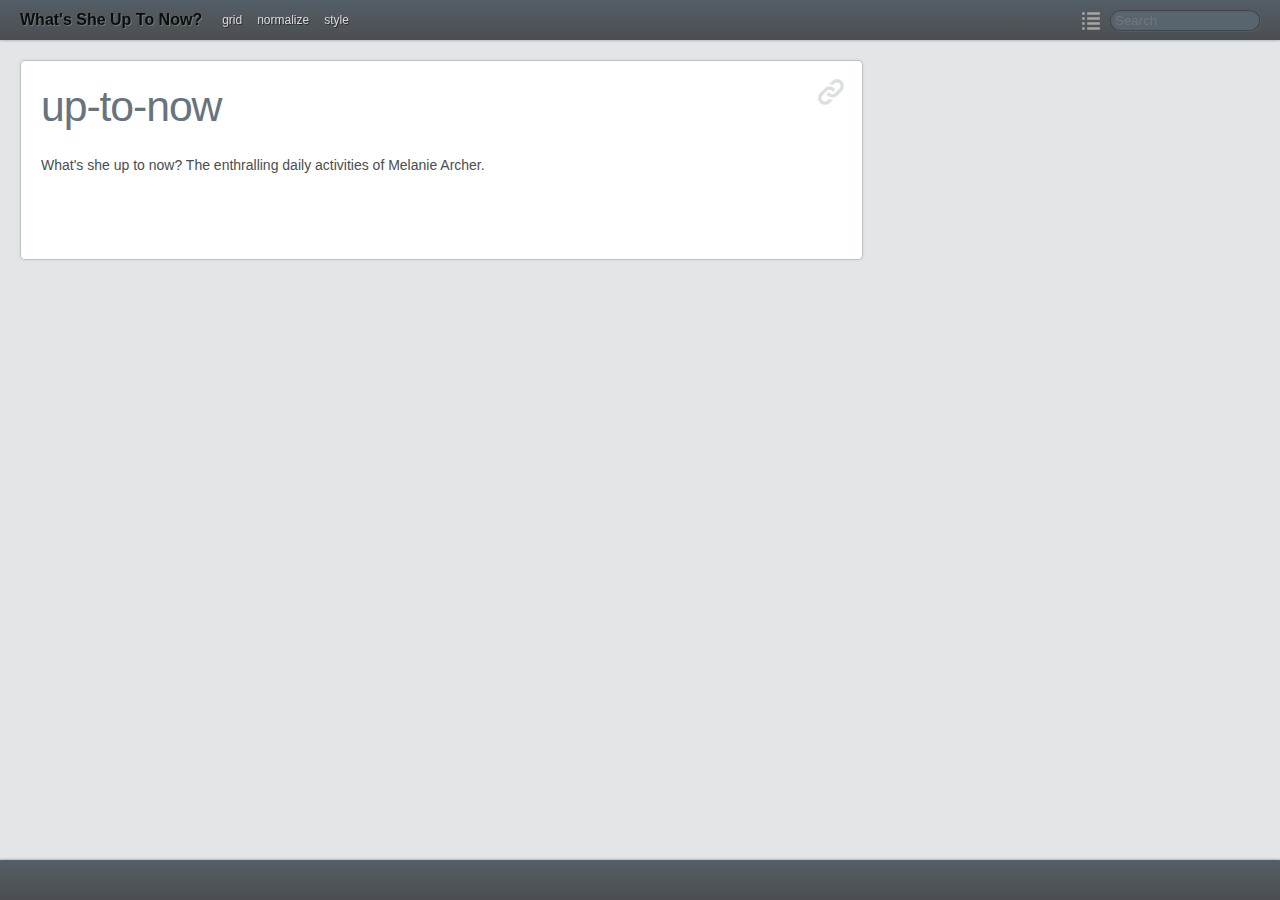
==== docs/index.html @ 866a1847 "Base version" ====
<!DOCTYPE html><html><head><title>What's She Up To Now?
</title><meta charset="utf-8"><style>*{-moz-box-sizing:border-box;box-sizing:border-box;margin:0;padding:0;border:0}body{padding:60px 0 40px;background-color:hsl(207,10%,90%);color:hsl(207,5%,30%)}.container{max-width:1300px;margin:0 auto;padding:0 20px}.section{position:relative;margin-bottom:20px}.docs{position:relative;z-index:2;width:68%;min-height:200px;background-color:hsl(207,0%,100%);background-clip:padding-box;border:1px solid hsla(207,5%,5%,.1);border-radius:5px;box-shadow:0 0 3px hsla(207,5%,5%,.1)}.code{position:absolute;top:5px;bottom:5px;right:0;z-index:1;width:33%;padding:10px 10px 10px 20px;border-radius:0 5px 5px 0;border:1px solid hsla(207,20%,10%,.1);background-color:hsla(207,20%,95%,.9);background-clip:padding-box;opacity:.5;-webkit-transition:opacity .4s;-moz-transition:opacity .4s;-o-transition:opacity .4s;transition:opacity .4s}.code:hover{opacity:1}.preview{background:hsl(207,0%,100%);border-top:1px solid hsl(207,30%,95%);position:relative;z-index:1}.preview-code+.preview{margin-top:0;border-top:0}.preview iframe{display:block;width:100%;height:100%;overflow:hidden}.preview-code{position:relative;z-index:2;display:block;width:100%;color:hsl(207,9%,37%);max-height:200px;padding:10px 20px;overflow-y:auto;background:hsl(207,30%,95%);border:1px solid hsl(207,30%,85%);border-left:0;border-right;box-shadow:inset 0 1px 2px hsla(207,30%,10%,.1);line-height:1.1!important;resize:none}.preview-code:focus{outline:0;background:hsl(207,30%,97%);box-shadow:inset 0 1px 2px hsla(207,30%,10%,.1),0 0 5px hsla(207,75%,75%,.9)}.preview-code:last-child{border-bottom:0;border-radius:0 0 5px 5px}.resizeable{padding:15px;overflow:auto;background:hsl(207,0%,100%);box-shadow:0 0 2px hsla(207,10%,20%,.2);resize:both}.preview-code,pre{white-space:pre-wrap;word-wrap:break-word;overflow-y:auto}.code pre{height:100%;margin-top:0}.bar{position:fixed;left:0;right:0;z-index:1010;min-height:40px;line-height:40px;background-image:-webkit-linear-gradient(hsla(207,10%,35%,.97),hsla(207,5%,25%,.92));background-image:-moz-linear-gradient(hsla(207,10%,35%,.97),hsla(207,5%,25%,.92));background-image:-o-linear-gradient(hsla(207,10%,35%,.97),hsla(207,5%,25%,.92));background-image:linear-gradient(hsla(207,10%,35%,.97),hsla(207,5%,25%,.92))}.bar.top{top:0;box-shadow:0 1px 2px hsla(207,5%,0%,.2)}.bar.bottom{bottom:0;box-shadow:0 -1px 2px hsla(207,5%,0%,.2)}.bar ul{margin:0!important}.bar li{display:block;list-style:none}.bar .icon path{fill:hsla(27,10%,75%,.75)}.docs .icon path{fill:hsla(207,10%,75%,.5)}.docs .permalink:hover .icon path{fill:hsl(207,10%,75%)}.bar button{color:hsla(27,10%,75%,.75)}.bar button:hover .icon path,.bar button.is-active .icon path{fill:hsl(27,10%,85%)}.bar button:hover,.bar button.is-active{color:hsl(27,10%,85%)}.bar .icon{vertical-align:middle;display:inline-block}.bar,.bar a,.bar a:visited{color:hsl(27,10%,85%);text-shadow:1px 1px 0 hsla(27,5%,0%,.5)}.bar a:hover,.bar a.is-active{color:hsl(27,10%,95%);text-shadow:1px 1px 0 hsla(27,5%,0%,1);text-decoration:none}.brand{float:left;margin-right:20px;font-weight:700;font-size:16px;text-decoration:none}.brand,a.brand,a.brand:visited{color:hsl(27,5%,5%);text-shadow:1px 1px 0 hsla(27,5%,100%,.2)}.brand:hover,a.brand:hover{color:hsl(27,5%,0%);text-shadow:1px 1px 0 hsla(27,5%,100%,.3);text-decoration:none}.menu{font-size:12px}.menu>li{float:left;position:relative}.menu a{display:block;margin-right:15px}.dropdown-toggle{position:relative;padding-right:15px}.dropdown-toggle:after{display:block;position:absolute;right:0;top:18px;content:'';border:4px solid;border-left-color:transparent;border-right-color:transparent;border-bottom-color:transparent}.nav-results,.dropdown{position:absolute;z-index:1020;top:32px;left:-16px;width:175px;max-height:500px;padding:10px 0;overflow-y:auto;word-wrap:break-word;font-size:11px;line-height:20px;background-color:hsla(207,10%,25%,.97);border:1px solid hsla(207,5%,70%,.3);border-radius:3px;box-shadow:0 0 3px hsla(207,5%,0%,.2)}.toc-list{width:200px}.nav-results{right:0;width:200px;left:auto;padding:5px 0}.nav-results-filename{display:block;font-size:10px;opacity:.75}.nav-results a{display:block;line-height:15px;padding:5px 10px}.nav-results li:not([hidden])~li a{border-top:1px solid hsla(27,10%,90%,.1)}.dropdown a{padding:0 15px}.dropdown li:hover{background-color:hsl(207,10%,22%)}.nav{float:right;position:relative}.nav input[type="search"]{padding:2px 4px;color:#fff;width:150px;border:1px solid hsla(207,5%,0%,.3);background:hsla(207,12%,40%,.9);box-shadow:inset 1px 1px 3px hsla(207,5%,0%,.05),1px 1px 0 hsla(207,5%,100%,.05);border-radius:10px;-webkit-appearance:textfield}.nav input[type="search"]:focus{outline:0;background:hsla(207,7%,45%,.9)}.settings{text-align:center}.bar button{display:inline-block;vertical-align:middle;padding:0 5px;margin:0 3px;background:transparent}.bar button:first-child{margin-left:0}.settings .auto{line-height:32px;font-size:11px;font-weight:700;letter-spacing:-1px;text-shadow:none;text-transform:uppercase}body{font-family:sans-serif;font-size:14px;line-height:1.618}.docs pre,p,ol,ul,dl,figure,blockquote,table{margin-left:20px;margin-right:20px}.preview,.docs pre,p,ol,ul,dl,figure,blockquote,table{margin-top:10px}ul ul,ol ol,ul ol,ol ul,blockquote p:last-child{margin-top:0}ul,ol{padding-left:1.5em}p:last-child,ol:last-child,ul:last-child,dl:last-child{margin-bottom:20px}hr,h1,h2,h3,h4,h5,h6{margin:1em 20px .5em}h1:first-of-type{margin-top:20px}h1,h2,h3,h4,h5,h6{line-height:1.2;color:hsl(207,10%,50%)}h1 a,h1 a:hover,h1 a:visited{color:inherit;text-decoration:inherit}h1{font-size:3.052em;font-weight:400;color:hsl(207,10%,45%)}h2{font-size:1.953em}h3{font-size:1.536em}h1,h2,h3{letter-spacing:-.025em}h4{font-size:1.25em}h5{font-size:1em;text-transform:uppercase}h6{font-size:1em}.permalink{position:absolute;top:15px;right:15px}a{color:hsl(207,90%,50%);text-decoration:none}a:hover{color:hsl(207,95%,40%);text-decoration:underline}a:visited{color:hsl(207,100%,35%)}.preview-code,pre,code,var{font-style:normal;font-family:"Ubuntu Mono","Andale Mono","DejaVu Sans Mono","Monaco","Bitstream Vera Sans Mono","Consolas","Lucida Console",monospace;font-size:12px}.docs pre,code,var{padding:.1em 3px;background:hsla(207,5%,0%,.025);border:1px solid hsla(207,5%,0%,.05);border-radius:3px}.code pre{line-height:1.1!important}pre code{padding:0;background:transparent;border:0}.cf:before,.cf:after{content:'';display:table}.cf:after{clear:both}[unselectable="on"]{-webkit-user-select:none;-moz-user-select:none;-ms-user-select:none;user-select:none}[hidden]{display:none!important}small{font-size:85%;opacity:.9}</style></head><body><nav class="bar top cf"><div class="container"><a href="index.html" class="brand">What's She Up To Now?</a><ul class="menu"><li><a href="grid.html">grid</a></li><li><a href="normalize.html">normalize</a></li><li><a href="style.html">style</a></li></ul><div class="nav"><button title="Table of Contents" data-toggle="nav-toc"><svg viewBox="0 0 512 512" height="22" width="22" class="icon"><path d="M108.9,403.1V462H50v-58.9H108.9z M108.9,285.4H50v58.9h58.9V285.4zM108.9,50H50v58.9h58.9V50z M108.9,167.7H50v58.9h58.9V167.7z M167.7,344.3H462v-58.9H167.7V344.3zM167.7,50v58.9H462V50H167.7z M167.7,462H462v-58.9H167.7V462z M167.7,226.6H462v-58.9H167.7V226.6z"></path></svg></button><input type="search" placeholder="Search" class="search"></div></div></nav><section class="container"><article id="uptonow" class="section"><div class="docs"><a href="#uptonow" class="permalink"><svg viewBox="0 0 512 512" height="32" width="32" class="icon"><path d="M156.2,199.7c7.5-7.5,15.9-13.8,24.8-18.7c49.6-27.3,113.1-12.8,145,35.5l-38.5,38.5c-11.1-25.2-38.5-39.6-65.8-33.5c-10.3,2.3-20.1,7.4-28,15.4l-73.9,73.9c-22.4,22.4-22.4,58.9,0,81.4c22.4,22.4,58.9,22.4,81.4,0l22.8-22.8c20.7,8.2,42.9,11.5,64.9,9.9l-50.3,50.3c-43.1,43.1-113,43.1-156.1,0c-43.1-43.1-43.1-113-0-156.1L156.2,199.7z M273.6,82.3l-50.3,50.3c21.9-1.6,44.2,1.6,64.9,9.9l22.8-22.8c22.4-22.4,58.9-22.4,81.4,0c22.4,22.4,22.4,58.9,0,81.4l-73.9,73.9c-22.5,22.5-59.1,22.3-81.4,0c-5.2-5.2-9.7-11.7-12.5-18l-38.5,38.5c4,6.1,8.3,11.5,13.7,16.9c13.9,13.9,31.7,24.3,52.1,29.3c26.5,6.4,54.8,2.8,79.2-10.6c8.9-4.9,17.3-11.1,24.8-18.7l73.9-73.9c43.1-43.1,43.1-113,0-156.1C386.6,39.2,316.7,39.2,273.6,82.3z"></path></svg></a><h1 id="uptonow">up-to-now</h1>
<p>What&#39;s she up to now? The enthralling daily activities of Melanie Archer.</p>
</div></article></section><div class="bar bottom"><div hidden class="settings container"><!-- Icons from http://iconmonstr.com--><button title="Desktop (1280)" data-width='1280'><svg viewBox="0 0 412 386" height="24" width="26" class="icon"><path d="m147.6,343.9c-4.5,15.9-26.2,37.6-42.1,42.1h201c-15.3,-4-38.1,-26.8-42.1,-42.1H147.6zM387,0.5H25c-13.8,0-25,11.2-25,25V294c0,13.8 11.2,25 25,25h362c13.8,0 25,-11.2 25,-25V25.5C412,11.7 400.8,0.5 387,0.5zM369.9,238.2H42.1L42.1,42.6 369.9,42.6V238.2z"></path></svg></button><button title="Laptop (1024)" data-width='1024'><svg viewBox="0 0 384 312" height="23" width="28" class="icon"><path d="m349.2,20.5c0,-11-9,-20-20,-20H53.6c-11,0-20,9-20,20v194H349.2v-194zm-27,167H60.6V27.5H322.2v160zm28,42H32.6L2.6,282.1c-3.5,6.2-3.5,13.8 0.1,19.9 3.6,6.2 10.2,9.9 17.3,9.9H363.1c7.1,0 13.7,-3.8 17.3,-10 3.6,-6.2 3.6,-13.8 0,-20l-30.2,-52.5zm-196.9,54 8,-23.5h60.5l8,23.5h-76.5z"></path></svg></button><button title="Tablet (768)" data-width='768'><svg viewBox="0 0 317 412" height="24" width="18" class="icon"><path d="M 316.5,380 V 32 c 0,-17.7 -14.3,-32 -32,-32 H 32 C 14.3,0 0,14.3 0,32 v 348 c 0,17.7 14.3,32 32,32 h 252.5 c 17.7,0 32,-14.3 32,-32 z M 40,367 V 45 H 276.5 V 367 H 40 z m 109.8,22.7 c 0,-4.7 3.8,-8.5 8.5,-8.5 4.7,0 8.5,3.8 8.5,8.5 0,4.7 -3.8,8.5 -8.5,8.5 -4.7,0 -8.5,-3.8 -8.5,-8.5 z"></path></svg></button><button title="Smart phone (320)" data-width='320'><svg viewBox="0 0 224 412" height="24" width="13" class="icon"><path d="M 190.7,0 H 33 C 14.8,0 0,14.8 0,33 v 346 c 0,18.2 14.8,33 33,33 h 157.7 c 18.2,0 33,-14.8 33,-33 V 33 c 0,-18.2 -14.8,-33 -33,-33 z M 94.3,30.2 h 37 c 2.2,0 4,1.8 4,4 0,2.2 -1.8,4 -4,4 h -37 c -2.2,0 -4,-1.8 -4,-4 0,-2.2 1.8,-4 4,-4 z m 18.5,362.8 c -8.8,0 -16,-7.2 -16,-16 0,-8.8 7.2,-16 16,-16 8.8,0 16,7.2 16,16 0,8.8 -7.2,16 -16,16 z M 198.6,343.8 H 25.1 V 68.2 h 173.5 v 275.5 z"></path></svg></button><button title="Feature phone (240)" data-width='240'><svg viewBox="0 0 201 412" height="24" width="12" class="icon"><path d="M 165.5,0.2 V 45 H 25 c -13.8,0 -25,11.2 -25,25 V 387 c 0,13.8 11.2,25 25,25 h 150.5 c 13.8,0 25,-11.2 25,-25 V 0.2 h -35 z M 65.2,366.5 H 34.2 v -24.5 h 31 v 24.5 z m 0,-44.3 H 34.2 v -24.5 h 31 v 24.5 z m 50.5,44.3 H 84.7 v -24.5 h 31 v 24.5 z m 0,-44.3 H 84.7 v -24.5 h 31 v 24.5 z m 50.5,44.3 h -31 v -24.5 h 31 v 24.5 z m 0,-44.3 h -31 v -24.5 h 31 v 24.5 z m 0,-59.3 h -132 V 95.4 h 132 V 262.9 z"></path></svg></button><button title="Auto (100%)" data-width="auto" class="auto is-active">Auto</button></div></div><script>(function(){var a=[{title:"grid",filename:"grid",url:"grid.html"},{title:"",filename:"grid",url:"grid.html#"},{title:"Columns : 12",filename:"grid",url:"grid.html#columns-12"},{title:"normalize",filename:"normalize",url:"normalize.html"},{title:"",filename:"normalize",url:"normalize.html#"},{title:"HTML5 display definitions",filename:"normalize",url:"normalize.html#html5-display-definitions"},{title:"Base",filename:"normalize",url:"normalize.html#base"},{title:"Links",filename:"normalize",url:"normalize.html#links"},{title:"Typography",filename:"normalize",url:"normalize.html#typography"},{title:"Lists",filename:"normalize",url:"normalize.html#lists"},{title:"Embedded content",filename:"normalize",url:"normalize.html#embedded-content"},{title:"Figures",filename:"normalize",url:"normalize.html#figures"},{title:"Forms",filename:"normalize",url:"normalize.html#forms"},{title:"Tables",filename:"normalize",url:"normalize.html#tables"},{title:"style",filename:"style",url:"style.html"},{title:"",filename:"style",url:"style.html#"}];(function(){"use strict";var b=function(a,b){return Array.prototype.indexOf.call(a,b)!==-1},c=function(a,b){return Array.prototype.filter.call(a,b)},d=function(a,b){return Array.prototype.forEach.call(a,b)},e=document.getElementsByTagName("body")[0];e.addEventListener("click",function(a){var b=a.target;b.tagName.toLowerCase()==="svg"&&(b=b.parentNode);var c=!1;b.dataset.toggle!=null&&(a.preventDefault(),b.classList.contains("is-active")||(c=!0)),d(e.querySelectorAll("[data-toggle]"),function(a){a.classList.remove("is-active"),document.getElementById(a.dataset.toggle).hidden=!0}),c&&(b.classList.add("is-active"),document.getElementById(b.dataset.toggle).hidden=!1)}),function(){var f=e.getElementsByClassName("nav")[0];if(!f)return;var g=document.createElement("ul");g.className="nav-results",g.id="nav-search",g.hidden=!0,d(a,function(a){var b,c,d;b=document.createElement("li"),b._title=a.title.toLowerCase(),b.hidden=!0,b.appendChild(c=document.createElement("a")),c.href=a.url,c.innerHTML=a.title,c.appendChild(d=document.createElement("span")),d.innerHTML=a.filename,d.className="nav-results-filename",g.appendChild(b)}),f.appendChild(g);var h=g.children,i=function(a){d(h,function(a){a.hidden=!0});var b=this.value.toLowerCase(),e=[];b!==""&&(e=c(h,function(a){return a._title.indexOf(b)!==-1})),e.length>0?(d(e,function(a){a.hidden=!1}),g.hidden=!1):g.hidden=!0},j=f.querySelector('input[type="search"]');j.addEventListener("keyup",i),j.addEventListener("focus",i),e.addEventListener("click",function(a){if(a.target.classList&&a.target.classList.contains("search"))return;g.hidden=!0}),g.addEventListener("click",function(a){j.value=""});var k=document.createElement("ul");k.id="nav-toc",k.hidden=!0,k.className="nav-results toc-list",c(e.getElementsByTagName("*"),function(a){return b(["h1","h2","h3"],a.tagName.toLowerCase())}).map(function(a){var b=document.createElement("li"),c=document.createElement("a"),d=a.tagName.toLowerCase()[1];c.classList.add("level-"+d),b.appendChild(c),c.href="#"+a.id,c.innerHTML=a.innerHTML,k.appendChild(b)}),f.appendChild(k)}()})(),function(){"use strict";if(location.hash==="#__preview__"||location.protocol==="data:")return;var a=function(a,b){return Array.prototype.forEach.call(a,b)},b=function(a,b){var e=Array.prototype.slice.call(arguments,2);return d(a,function(a){return(c(b)?b||a:a[b]).apply(a,e)})},c=function(a){return Object.prototype.toString.call(a)==="[object Function]"},d=function(a,b){return Array.prototype.map.call(a,b)},e=function(a,b){return d(a,function(a){return a[b]})},f=function(a){var b={},c=a.split(";");for(var d=0;c.length>d;d++){var e=c[d].trim().split("=");b[e[0]]=e[1]}return b},g=function(a,c){return b(e(a,"classList"),"remove",c)},h=function(a,b){a.contentDocument.defaultView.postMessage(b,"*")},i=document.getElementsByTagName("head")[0],j=document.getElementsByTagName("body")[0],k=e(i.querySelectorAll('style[type="text/preview"]'),"innerHTML").join(""),l=e(i.querySelectorAll('script[type="text/preview"]'),"innerHTML").join(""),m=location.href.split("#")[0]+"#__preview__",n=document.createElement("iframe");n.src="data:text/html,",j.appendChild(n),n.addEventListener("load",function(){var b={sameOriginDataUri:!1};this.contentDocument&&(b.sameOriginDataUri=!0),this.parentNode.removeChild(this),a(j.getElementsByTagName("textarea"),function(a,c){o(a,b,c),q(),p(a)})});var o=function(a,b,c){var d,e,f;d=document.createElement("div"),d.appendChild(e=document.createElement("div")),d.className="preview",e.appendChild(f=document.createElement("iframe")),e.className="resizeable",f.setAttribute("scrolling","no"),f.name="iframe"+c++,f.addEventListener("load",function(){var c,d,e,f,g,i,j;j=this.contentDocument;if(!b.sameOriginDataUri&&this.src!==m)return;this.src===m&&(c=j.createElement("html"),c.appendChild(j.createElement("head")),c.appendChild(d=j.createElement("body")),d.innerHTML=a.textContent,j.replaceChild(c,j.documentElement)),g=j.createElement("head"),g.appendChild(f=j.createElement("style")),g.appendChild(e=j.createElement("script")),e.textContent=l,f.textContent=k,i=j.getElementsByTagName("head")[0],i.parentNode.replaceChild(g,i),h(this,"getHeight")});var g;b.sameOriginDataUri?g="data:text/html;charset=utf-8,"+encodeURIComponent("<!doctype html><html><head></head></body>"+a.textContent):g=m,f.setAttribute("src",g);var i=function(){f.contentDocument.body.innerHTML=this.value,h(f,"getHeight")};a.addEventListener("keypress",i),a.addEventListener("keyup",i),a.parentNode.insertBefore(d,a)},p=function(a){var b=document.createElement("div");b.className="preview-code",b.style.position="absolute",b.style.left="-9999px",j.appendChild(b);var c=parseInt(window.getComputedStyle(a).getPropertyValue("max-height"),10),d=function(a){b.textContent=this.value+"\n";var d=b.offsetHeight+2;d>=c?this.style.overflow="auto":this.style.overflow="hidden",this.style.height=b.offsetHeight+2+"px"};a.addEventListener("keypress",d),a.addEventListener("keyup",d),d.call(a)},q=function(){var b=j.getElementsByClassName("settings")[0],c=j.getElementsByClassName("resizeable"),d=30,e=function(b){document.cookie="preview-width="+b,a(c,function(a){b==="auto"&&(b=a.parentNode.offsetWidth),a.style.width=b+"px",h(a.getElementsByTagName("iframe")[0],"getHeight")})},i=f(document.cookie)["preview-width"];if(i){e(i),g(b.getElementsByClassName("is-active"),"is-active");var k=b.querySelector('button[data-width="'+i+'"]');k&&k.classList.add("is-active")}window.addEventListener("message",function(a){if(a.data==null||!a.source)return;var b=a.data,c=document.getElementsByName(a.source.name)[0];b.height!=null&&c&&(c.parentNode.style.height=b.height+d+"px")},!1),b&&c.length>0&&(b.hidden=!1,b.addEventListener("click",function(a){var c=a.target.tagName.toLowerCase(),d;if(c==="button")d=a.target;else{if(c!=="svg")return;d=a.target.parentNode}a.preventDefault(),g(b.getElementsByClassName("is-active"),"is-active"),d.classList.add("is-active");var f=d.dataset.width;e(f)}))}}()})()</script></body></html><!-- Generated with StyleDocco (http://jacobrask.github.com/styledocco). -->
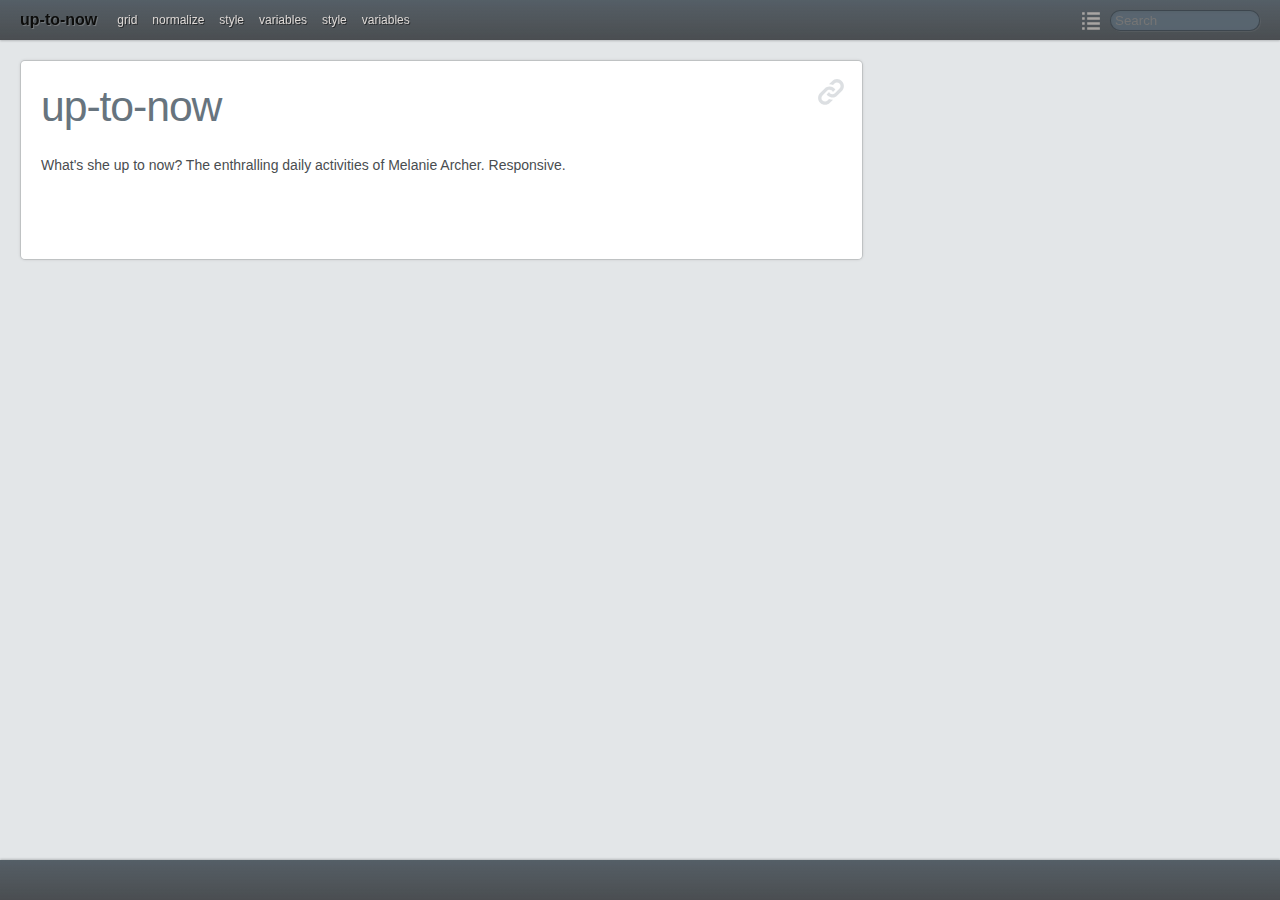
==== commit 0012f7ae: "Some cleanup" ====
--- a/docs/index.html
+++ b/docs/index.html
@@ -1,4 +1,5 @@
-<!DOCTYPE html><html><head><title>What's She Up To Now?
-</title><meta charset="utf-8"><style>*{-moz-box-sizing:border-box;box-sizing:border-box;margin:0;padding:0;border:0}body{padding:60px 0 40px;background-color:hsl(207,10%,90%);color:hsl(207,5%,30%)}.container{max-width:1300px;margin:0 auto;padding:0 20px}.section{position:relative;margin-bottom:20px}.docs{position:relative;z-index:2;width:68%;min-height:200px;background-color:hsl(207,0%,100%);background-clip:padding-box;border:1px solid hsla(207,5%,5%,.1);border-radius:5px;box-shadow:0 0 3px hsla(207,5%,5%,.1)}.code{position:absolute;top:5px;bottom:5px;right:0;z-index:1;width:33%;padding:10px 10px 10px 20px;border-radius:0 5px 5px 0;border:1px solid hsla(207,20%,10%,.1);background-color:hsla(207,20%,95%,.9);background-clip:padding-box;opacity:.5;-webkit-transition:opacity .4s;-moz-transition:opacity .4s;-o-transition:opacity .4s;transition:opacity .4s}.code:hover{opacity:1}.preview{background:hsl(207,0%,100%);border-top:1px solid hsl(207,30%,95%);position:relative;z-index:1}.preview-code+.preview{margin-top:0;border-top:0}.preview iframe{display:block;width:100%;height:100%;overflow:hidden}.preview-code{position:relative;z-index:2;display:block;width:100%;color:hsl(207,9%,37%);max-height:200px;padding:10px 20px;overflow-y:auto;background:hsl(207,30%,95%);border:1px solid hsl(207,30%,85%);border-left:0;border-right;box-shadow:inset 0 1px 2px hsla(207,30%,10%,.1);line-height:1.1!important;resize:none}.preview-code:focus{outline:0;background:hsl(207,30%,97%);box-shadow:inset 0 1px 2px hsla(207,30%,10%,.1),0 0 5px hsla(207,75%,75%,.9)}.preview-code:last-child{border-bottom:0;border-radius:0 0 5px 5px}.resizeable{padding:15px;overflow:auto;background:hsl(207,0%,100%);box-shadow:0 0 2px hsla(207,10%,20%,.2);resize:both}.preview-code,pre{white-space:pre-wrap;word-wrap:break-word;overflow-y:auto}.code pre{height:100%;margin-top:0}.bar{position:fixed;left:0;right:0;z-index:1010;min-height:40px;line-height:40px;background-image:-webkit-linear-gradient(hsla(207,10%,35%,.97),hsla(207,5%,25%,.92));background-image:-moz-linear-gradient(hsla(207,10%,35%,.97),hsla(207,5%,25%,.92));background-image:-o-linear-gradient(hsla(207,10%,35%,.97),hsla(207,5%,25%,.92));background-image:linear-gradient(hsla(207,10%,35%,.97),hsla(207,5%,25%,.92))}.bar.top{top:0;box-shadow:0 1px 2px hsla(207,5%,0%,.2)}.bar.bottom{bottom:0;box-shadow:0 -1px 2px hsla(207,5%,0%,.2)}.bar ul{margin:0!important}.bar li{display:block;list-style:none}.bar .icon path{fill:hsla(27,10%,75%,.75)}.docs .icon path{fill:hsla(207,10%,75%,.5)}.docs .permalink:hover .icon path{fill:hsl(207,10%,75%)}.bar button{color:hsla(27,10%,75%,.75)}.bar button:hover .icon path,.bar button.is-active .icon path{fill:hsl(27,10%,85%)}.bar button:hover,.bar button.is-active{color:hsl(27,10%,85%)}.bar .icon{vertical-align:middle;display:inline-block}.bar,.bar a,.bar a:visited{color:hsl(27,10%,85%);text-shadow:1px 1px 0 hsla(27,5%,0%,.5)}.bar a:hover,.bar a.is-active{color:hsl(27,10%,95%);text-shadow:1px 1px 0 hsla(27,5%,0%,1);text-decoration:none}.brand{float:left;margin-right:20px;font-weight:700;font-size:16px;text-decoration:none}.brand,a.brand,a.brand:visited{color:hsl(27,5%,5%);text-shadow:1px 1px 0 hsla(27,5%,100%,.2)}.brand:hover,a.brand:hover{color:hsl(27,5%,0%);text-shadow:1px 1px 0 hsla(27,5%,100%,.3);text-decoration:none}.menu{font-size:12px}.menu>li{float:left;position:relative}.menu a{display:block;margin-right:15px}.dropdown-toggle{position:relative;padding-right:15px}.dropdown-toggle:after{display:block;position:absolute;right:0;top:18px;content:'';border:4px solid;border-left-color:transparent;border-right-color:transparent;border-bottom-color:transparent}.nav-results,.dropdown{position:absolute;z-index:1020;top:32px;left:-16px;width:175px;max-height:500px;padding:10px 0;overflow-y:auto;word-wrap:break-word;font-size:11px;line-height:20px;background-color:hsla(207,10%,25%,.97);border:1px solid hsla(207,5%,70%,.3);border-radius:3px;box-shadow:0 0 3px hsla(207,5%,0%,.2)}.toc-list{width:200px}.nav-results{right:0;width:200px;left:auto;padding:5px 0}.nav-results-filename{display:block;font-size:10px;opacity:.75}.nav-results a{display:block;line-height:15px;padding:5px 10px}.nav-results li:not([hidden])~li a{border-top:1px solid hsla(27,10%,90%,.1)}.dropdown a{padding:0 15px}.dropdown li:hover{background-color:hsl(207,10%,22%)}.nav{float:right;position:relative}.nav input[type="search"]{padding:2px 4px;color:#fff;width:150px;border:1px solid hsla(207,5%,0%,.3);background:hsla(207,12%,40%,.9);box-shadow:inset 1px 1px 3px hsla(207,5%,0%,.05),1px 1px 0 hsla(207,5%,100%,.05);border-radius:10px;-webkit-appearance:textfield}.nav input[type="search"]:focus{outline:0;background:hsla(207,7%,45%,.9)}.settings{text-align:center}.bar button{display:inline-block;vertical-align:middle;padding:0 5px;margin:0 3px;background:transparent}.bar button:first-child{margin-left:0}.settings .auto{line-height:32px;font-size:11px;font-weight:700;letter-spacing:-1px;text-shadow:none;text-transform:uppercase}body{font-family:sans-serif;font-size:14px;line-height:1.618}.docs pre,p,ol,ul,dl,figure,blockquote,table{margin-left:20px;margin-right:20px}.preview,.docs pre,p,ol,ul,dl,figure,blockquote,table{margin-top:10px}ul ul,ol ol,ul ol,ol ul,blockquote p:last-child{margin-top:0}ul,ol{padding-left:1.5em}p:last-child,ol:last-child,ul:last-child,dl:last-child{margin-bottom:20px}hr,h1,h2,h3,h4,h5,h6{margin:1em 20px .5em}h1:first-of-type{margin-top:20px}h1,h2,h3,h4,h5,h6{line-height:1.2;color:hsl(207,10%,50%)}h1 a,h1 a:hover,h1 a:visited{color:inherit;text-decoration:inherit}h1{font-size:3.052em;font-weight:400;color:hsl(207,10%,45%)}h2{font-size:1.953em}h3{font-size:1.536em}h1,h2,h3{letter-spacing:-.025em}h4{font-size:1.25em}h5{font-size:1em;text-transform:uppercase}h6{font-size:1em}.permalink{position:absolute;top:15px;right:15px}a{color:hsl(207,90%,50%);text-decoration:none}a:hover{color:hsl(207,95%,40%);text-decoration:underline}a:visited{color:hsl(207,100%,35%)}.preview-code,pre,code,var{font-style:normal;font-family:"Ubuntu Mono","Andale Mono","DejaVu Sans Mono","Monaco","Bitstream Vera Sans Mono","Consolas","Lucida Console",monospace;font-size:12px}.docs pre,code,var{padding:.1em 3px;background:hsla(207,5%,0%,.025);border:1px solid hsla(207,5%,0%,.05);border-radius:3px}.code pre{line-height:1.1!important}pre code{padding:0;background:transparent;border:0}.cf:before,.cf:after{content:'';display:table}.cf:after{clear:both}[unselectable="on"]{-webkit-user-select:none;-moz-user-select:none;-ms-user-select:none;user-select:none}[hidden]{display:none!important}small{font-size:85%;opacity:.9}</style></head><body><nav class="bar top cf"><div class="container"><a href="index.html" class="brand">What's She Up To Now?</a><ul class="menu"><li><a href="grid.html">grid</a></li><li><a href="normalize.html">normalize</a></li><li><a href="style.html">style</a></li></ul><div class="nav"><button title="Table of Contents" data-toggle="nav-toc"><svg viewBox="0 0 512 512" height="22" width="22" class="icon"><path d="M108.9,403.1V462H50v-58.9H108.9z M108.9,285.4H50v58.9h58.9V285.4zM108.9,50H50v58.9h58.9V50z M108.9,167.7H50v58.9h58.9V167.7z M167.7,344.3H462v-58.9H167.7V344.3zM167.7,50v58.9H462V50H167.7z M167.7,462H462v-58.9H167.7V462z M167.7,226.6H462v-58.9H167.7V226.6z"></path></svg></button><input type="search" placeholder="Search" class="search"></div></div></nav><section class="container"><article id="uptonow" class="section"><div class="docs"><a href="#uptonow" class="permalink"><svg viewBox="0 0 512 512" height="32" width="32" class="icon"><path d="M156.2,199.7c7.5-7.5,15.9-13.8,24.8-18.7c49.6-27.3,113.1-12.8,145,35.5l-38.5,38.5c-11.1-25.2-38.5-39.6-65.8-33.5c-10.3,2.3-20.1,7.4-28,15.4l-73.9,73.9c-22.4,22.4-22.4,58.9,0,81.4c22.4,22.4,58.9,22.4,81.4,0l22.8-22.8c20.7,8.2,42.9,11.5,64.9,9.9l-50.3,50.3c-43.1,43.1-113,43.1-156.1,0c-43.1-43.1-43.1-113-0-156.1L156.2,199.7z M273.6,82.3l-50.3,50.3c21.9-1.6,44.2,1.6,64.9,9.9l22.8-22.8c22.4-22.4,58.9-22.4,81.4,0c22.4,22.4,22.4,58.9,0,81.4l-73.9,73.9c-22.5,22.5-59.1,22.3-81.4,0c-5.2-5.2-9.7-11.7-12.5-18l-38.5,38.5c4,6.1,8.3,11.5,13.7,16.9c13.9,13.9,31.7,24.3,52.1,29.3c26.5,6.4,54.8,2.8,79.2-10.6c8.9-4.9,17.3-11.1,24.8-18.7l73.9-73.9c43.1-43.1,43.1-113,0-156.1C386.6,39.2,316.7,39.2,273.6,82.3z"></path></svg></a><h1 id="uptonow">up-to-now</h1>
-<p>What&#39;s she up to now? The enthralling daily activities of Melanie Archer.</p>
-</div></article></section><div class="bar bottom"><div hidden class="settings container"><!-- Icons from http://iconmonstr.com--><button title="Desktop (1280)" data-width='1280'><svg viewBox="0 0 412 386" height="24" width="26" class="icon"><path d="m147.6,343.9c-4.5,15.9-26.2,37.6-42.1,42.1h201c-15.3,-4-38.1,-26.8-42.1,-42.1H147.6zM387,0.5H25c-13.8,0-25,11.2-25,25V294c0,13.8 11.2,25 25,25h362c13.8,0 25,-11.2 25,-25V25.5C412,11.7 400.8,0.5 387,0.5zM369.9,238.2H42.1L42.1,42.6 369.9,42.6V238.2z"></path></svg></button><button title="Laptop (1024)" data-width='1024'><svg viewBox="0 0 384 312" height="23" width="28" class="icon"><path d="m349.2,20.5c0,-11-9,-20-20,-20H53.6c-11,0-20,9-20,20v194H349.2v-194zm-27,167H60.6V27.5H322.2v160zm28,42H32.6L2.6,282.1c-3.5,6.2-3.5,13.8 0.1,19.9 3.6,6.2 10.2,9.9 17.3,9.9H363.1c7.1,0 13.7,-3.8 17.3,-10 3.6,-6.2 3.6,-13.8 0,-20l-30.2,-52.5zm-196.9,54 8,-23.5h60.5l8,23.5h-76.5z"></path></svg></button><button title="Tablet (768)" data-width='768'><svg viewBox="0 0 317 412" height="24" width="18" class="icon"><path d="M 316.5,380 V 32 c 0,-17.7 -14.3,-32 -32,-32 H 32 C 14.3,0 0,14.3 0,32 v 348 c 0,17.7 14.3,32 32,32 h 252.5 c 17.7,0 32,-14.3 32,-32 z M 40,367 V 45 H 276.5 V 367 H 40 z m 109.8,22.7 c 0,-4.7 3.8,-8.5 8.5,-8.5 4.7,0 8.5,3.8 8.5,8.5 0,4.7 -3.8,8.5 -8.5,8.5 -4.7,0 -8.5,-3.8 -8.5,-8.5 z"></path></svg></button><button title="Smart phone (320)" data-width='320'><svg viewBox="0 0 224 412" height="24" width="13" class="icon"><path d="M 190.7,0 H 33 C 14.8,0 0,14.8 0,33 v 346 c 0,18.2 14.8,33 33,33 h 157.7 c 18.2,0 33,-14.8 33,-33 V 33 c 0,-18.2 -14.8,-33 -33,-33 z M 94.3,30.2 h 37 c 2.2,0 4,1.8 4,4 0,2.2 -1.8,4 -4,4 h -37 c -2.2,0 -4,-1.8 -4,-4 0,-2.2 1.8,-4 4,-4 z m 18.5,362.8 c -8.8,0 -16,-7.2 -16,-16 0,-8.8 7.2,-16 16,-16 8.8,0 16,7.2 16,16 0,8.8 -7.2,16 -16,16 z M 198.6,343.8 H 25.1 V 68.2 h 173.5 v 275.5 z"></path></svg></button><button title="Feature phone (240)" data-width='240'><svg viewBox="0 0 201 412" height="24" width="12" class="icon"><path d="M 165.5,0.2 V 45 H 25 c -13.8,0 -25,11.2 -25,25 V 387 c 0,13.8 11.2,25 25,25 h 150.5 c 13.8,0 25,-11.2 25,-25 V 0.2 h -35 z M 65.2,366.5 H 34.2 v -24.5 h 31 v 24.5 z m 0,-44.3 H 34.2 v -24.5 h 31 v 24.5 z m 50.5,44.3 H 84.7 v -24.5 h 31 v 24.5 z m 0,-44.3 H 84.7 v -24.5 h 31 v 24.5 z m 50.5,44.3 h -31 v -24.5 h 31 v 24.5 z m 0,-44.3 h -31 v -24.5 h 31 v 24.5 z m 0,-59.3 h -132 V 95.4 h 132 V 262.9 z"></path></svg></button><button title="Auto (100%)" data-width="auto" class="auto is-active">Auto</button></div></div><script>(function(){var a=[{title:"grid",filename:"grid",url:"grid.html"},{title:"",filename:"grid",url:"grid.html#"},{title:"Columns : 12",filename:"grid",url:"grid.html#columns-12"},{title:"normalize",filename:"normalize",url:"normalize.html"},{title:"",filename:"normalize",url:"normalize.html#"},{title:"HTML5 display definitions",filename:"normalize",url:"normalize.html#html5-display-definitions"},{title:"Base",filename:"normalize",url:"normalize.html#base"},{title:"Links",filename:"normalize",url:"normalize.html#links"},{title:"Typography",filename:"normalize",url:"normalize.html#typography"},{title:"Lists",filename:"normalize",url:"normalize.html#lists"},{title:"Embedded content",filename:"normalize",url:"normalize.html#embedded-content"},{title:"Figures",filename:"normalize",url:"normalize.html#figures"},{title:"Forms",filename:"normalize",url:"normalize.html#forms"},{title:"Tables",filename:"normalize",url:"normalize.html#tables"},{title:"style",filename:"style",url:"style.html"},{title:"",filename:"style",url:"style.html#"}];(function(){"use strict";var b=function(a,b){return Array.prototype.indexOf.call(a,b)!==-1},c=function(a,b){return Array.prototype.filter.call(a,b)},d=function(a,b){return Array.prototype.forEach.call(a,b)},e=document.getElementsByTagName("body")[0];e.addEventListener("click",function(a){var b=a.target;b.tagName.toLowerCase()==="svg"&&(b=b.parentNode);var c=!1;b.dataset.toggle!=null&&(a.preventDefault(),b.classList.contains("is-active")||(c=!0)),d(e.querySelectorAll("[data-toggle]"),function(a){a.classList.remove("is-active"),document.getElementById(a.dataset.toggle).hidden=!0}),c&&(b.classList.add("is-active"),document.getElementById(b.dataset.toggle).hidden=!1)}),function(){var f=e.getElementsByClassName("nav")[0];if(!f)return;var g=document.createElement("ul");g.className="nav-results",g.id="nav-search",g.hidden=!0,d(a,function(a){var b,c,d;b=document.createElement("li"),b._title=a.title.toLowerCase(),b.hidden=!0,b.appendChild(c=document.createElement("a")),c.href=a.url,c.innerHTML=a.title,c.appendChild(d=document.createElement("span")),d.innerHTML=a.filename,d.className="nav-results-filename",g.appendChild(b)}),f.appendChild(g);var h=g.children,i=function(a){d(h,function(a){a.hidden=!0});var b=this.value.toLowerCase(),e=[];b!==""&&(e=c(h,function(a){return a._title.indexOf(b)!==-1})),e.length>0?(d(e,function(a){a.hidden=!1}),g.hidden=!1):g.hidden=!0},j=f.querySelector('input[type="search"]');j.addEventListener("keyup",i),j.addEventListener("focus",i),e.addEventListener("click",function(a){if(a.target.classList&&a.target.classList.contains("search"))return;g.hidden=!0}),g.addEventListener("click",function(a){j.value=""});var k=document.createElement("ul");k.id="nav-toc",k.hidden=!0,k.className="nav-results toc-list",c(e.getElementsByTagName("*"),function(a){return b(["h1","h2","h3"],a.tagName.toLowerCase())}).map(function(a){var b=document.createElement("li"),c=document.createElement("a"),d=a.tagName.toLowerCase()[1];c.classList.add("level-"+d),b.appendChild(c),c.href="#"+a.id,c.innerHTML=a.innerHTML,k.appendChild(b)}),f.appendChild(k)}()})(),function(){"use strict";if(location.hash==="#__preview__"||location.protocol==="data:")return;var a=function(a,b){return Array.prototype.forEach.call(a,b)},b=function(a,b){var e=Array.prototype.slice.call(arguments,2);return d(a,function(a){return(c(b)?b||a:a[b]).apply(a,e)})},c=function(a){return Object.prototype.toString.call(a)==="[object Function]"},d=function(a,b){return Array.prototype.map.call(a,b)},e=function(a,b){return d(a,function(a){return a[b]})},f=function(a){var b={},c=a.split(";");for(var d=0;c.length>d;d++){var e=c[d].trim().split("=");b[e[0]]=e[1]}return b},g=function(a,c){return b(e(a,"classList"),"remove",c)},h=function(a,b){a.contentDocument.defaultView.postMessage(b,"*")},i=document.getElementsByTagName("head")[0],j=document.getElementsByTagName("body")[0],k=e(i.querySelectorAll('style[type="text/preview"]'),"innerHTML").join(""),l=e(i.querySelectorAll('script[type="text/preview"]'),"innerHTML").join(""),m=location.href.split("#")[0]+"#__preview__",n=document.createElement("iframe");n.src="data:text/html,",j.appendChild(n),n.addEventListener("load",function(){var b={sameOriginDataUri:!1};this.contentDocument&&(b.sameOriginDataUri=!0),this.parentNode.removeChild(this),a(j.getElementsByTagName("textarea"),function(a,c){o(a,b,c),q(),p(a)})});var o=function(a,b,c){var d,e,f;d=document.createElement("div"),d.appendChild(e=document.createElement("div")),d.className="preview",e.appendChild(f=document.createElement("iframe")),e.className="resizeable",f.setAttribute("scrolling","no"),f.name="iframe"+c++,f.addEventListener("load",function(){var c,d,e,f,g,i,j;j=this.contentDocument;if(!b.sameOriginDataUri&&this.src!==m)return;this.src===m&&(c=j.createElement("html"),c.appendChild(j.createElement("head")),c.appendChild(d=j.createElement("body")),d.innerHTML=a.textContent,j.replaceChild(c,j.documentElement)),g=j.createElement("head"),g.appendChild(f=j.createElement("style")),g.appendChild(e=j.createElement("script")),e.textContent=l,f.textContent=k,i=j.getElementsByTagName("head")[0],i.parentNode.replaceChild(g,i),h(this,"getHeight")});var g;b.sameOriginDataUri?g="data:text/html;charset=utf-8,"+encodeURIComponent("<!doctype html><html><head></head></body>"+a.textContent):g=m,f.setAttribute("src",g);var i=function(){f.contentDocument.body.innerHTML=this.value,h(f,"getHeight")};a.addEventListener("keypress",i),a.addEventListener("keyup",i),a.parentNode.insertBefore(d,a)},p=function(a){var b=document.createElement("div");b.className="preview-code",b.style.position="absolute",b.style.left="-9999px",j.appendChild(b);var c=parseInt(window.getComputedStyle(a).getPropertyValue("max-height"),10),d=function(a){b.textContent=this.value+"\n";var d=b.offsetHeight+2;d>=c?this.style.overflow="auto":this.style.overflow="hidden",this.style.height=b.offsetHeight+2+"px"};a.addEventListener("keypress",d),a.addEventListener("keyup",d),d.call(a)},q=function(){var b=j.getElementsByClassName("settings")[0],c=j.getElementsByClassName("resizeable"),d=30,e=function(b){document.cookie="preview-width="+b,a(c,function(a){b==="auto"&&(b=a.parentNode.offsetWidth),a.style.width=b+"px",h(a.getElementsByTagName("iframe")[0],"getHeight")})},i=f(document.cookie)["preview-width"];if(i){e(i),g(b.getElementsByClassName("is-active"),"is-active");var k=b.querySelector('button[data-width="'+i+'"]');k&&k.classList.add("is-active")}window.addEventListener("message",function(a){if(a.data==null||!a.source)return;var b=a.data,c=document.getElementsByName(a.source.name)[0];b.height!=null&&c&&(c.parentNode.style.height=b.height+d+"px")},!1),b&&c.length>0&&(b.hidden=!1,b.addEventListener("click",function(a){var c=a.target.tagName.toLowerCase(),d;if(c==="button")d=a.target;else{if(c!=="svg")return;d=a.target.parentNode}a.preventDefault(),g(b.getElementsByClassName("is-active"),"is-active"),d.classList.add("is-active");var f=d.dataset.width;e(f)}))}}()})()</script></body></html><!-- Generated with StyleDocco (http://jacobrask.github.com/styledocco). -->
+<!DOCTYPE html><html><head><title>up-to-now
+</title><meta charset="utf-8"><style>*{-moz-box-sizing:border-box;box-sizing:border-box;margin:0;padding:0;border:0}body{padding:60px 0 40px;background-color:hsl(207,10%,90%);color:hsl(207,5%,30%)}.container{max-width:1300px;margin:0 auto;padding:0 20px}.section{position:relative;margin-bottom:20px}.docs{position:relative;z-index:2;width:68%;min-height:200px;background-color:hsl(207,0%,100%);background-clip:padding-box;border:1px solid hsla(207,5%,5%,.1);border-radius:5px;box-shadow:0 0 3px hsla(207,5%,5%,.1)}.code{position:absolute;top:5px;bottom:5px;right:0;z-index:1;width:33%;padding:10px 10px 10px 20px;border-radius:0 5px 5px 0;border:1px solid hsla(207,20%,10%,.1);background-color:hsla(207,20%,95%,.9);background-clip:padding-box;opacity:.5;-webkit-transition:opacity .4s;-moz-transition:opacity .4s;-o-transition:opacity .4s;transition:opacity .4s}.code:hover{opacity:1}.preview{background:hsl(207,0%,100%);border-top:1px solid hsl(207,30%,95%);position:relative;z-index:1}.preview-code+.preview{margin-top:0;border-top:0}.preview iframe{display:block;width:100%;height:100%;overflow:hidden}.preview-code{position:relative;z-index:2;display:block;width:100%;color:hsl(207,9%,37%);max-height:200px;padding:10px 20px;overflow-y:auto;background:hsl(207,30%,95%);border:1px solid hsl(207,30%,85%);border-left:0;border-right;box-shadow:inset 0 1px 2px hsla(207,30%,10%,.1);line-height:1.1!important;resize:none}.preview-code:focus{outline:0;background:hsl(207,30%,97%);box-shadow:inset 0 1px 2px hsla(207,30%,10%,.1),0 0 5px hsla(207,75%,75%,.9)}.preview-code:last-child{border-bottom:0;border-radius:0 0 5px 5px}.resizeable{padding:15px;overflow:auto;background:hsl(207,0%,100%);box-shadow:0 0 2px hsla(207,10%,20%,.2);resize:both}.preview-code,pre{white-space:pre-wrap;word-wrap:break-word;overflow-y:auto}.code pre{height:100%;margin-top:0}.bar{position:fixed;left:0;right:0;z-index:1010;min-height:40px;line-height:40px;background-image:-webkit-linear-gradient(hsla(207,10%,35%,.97),hsla(207,5%,25%,.92));background-image:-moz-linear-gradient(hsla(207,10%,35%,.97),hsla(207,5%,25%,.92));background-image:-o-linear-gradient(hsla(207,10%,35%,.97),hsla(207,5%,25%,.92));background-image:linear-gradient(hsla(207,10%,35%,.97),hsla(207,5%,25%,.92))}.bar.top{top:0;box-shadow:0 1px 2px hsla(207,5%,0%,.2)}.bar.bottom{bottom:0;box-shadow:0 -1px 2px hsla(207,5%,0%,.2)}.bar ul{margin:0!important}.bar li{display:block;list-style:none}.bar .icon path{fill:hsla(27,10%,75%,.75)}.docs .icon path{fill:hsla(207,10%,75%,.5)}.docs .permalink:hover .icon path{fill:hsl(207,10%,75%)}.bar button{color:hsla(27,10%,75%,.75)}.bar button:hover .icon path,.bar button.is-active .icon path{fill:hsl(27,10%,85%)}.bar button:hover,.bar button.is-active{color:hsl(27,10%,85%)}.bar .icon{vertical-align:middle;display:inline-block}.bar,.bar a,.bar a:visited{color:hsl(27,10%,85%);text-shadow:1px 1px 0 hsla(27,5%,0%,.5)}.bar a:hover,.bar a.is-active{color:hsl(27,10%,95%);text-shadow:1px 1px 0 hsla(27,5%,0%,1);text-decoration:none}.brand{float:left;margin-right:20px;font-weight:700;font-size:16px;text-decoration:none}.brand,a.brand,a.brand:visited{color:hsl(27,5%,5%);text-shadow:1px 1px 0 hsla(27,5%,100%,.2)}.brand:hover,a.brand:hover{color:hsl(27,5%,0%);text-shadow:1px 1px 0 hsla(27,5%,100%,.3);text-decoration:none}.menu{font-size:12px}.menu>li{float:left;position:relative}.menu a{display:block;margin-right:15px}.dropdown-toggle{position:relative;padding-right:15px}.dropdown-toggle:after{display:block;position:absolute;right:0;top:18px;content:'';border:4px solid;border-left-color:transparent;border-right-color:transparent;border-bottom-color:transparent}.nav-results,.dropdown{position:absolute;z-index:1020;top:32px;left:-16px;width:175px;max-height:500px;padding:10px 0;overflow-y:auto;word-wrap:break-word;font-size:11px;line-height:20px;background-color:hsla(207,10%,25%,.97);border:1px solid hsla(207,5%,70%,.3);border-radius:3px;box-shadow:0 0 3px hsla(207,5%,0%,.2)}.toc-list{width:200px}.nav-results{right:0;width:200px;left:auto;padding:5px 0}.nav-results-filename{display:block;font-size:10px;opacity:.75}.nav-results a{display:block;line-height:15px;padding:5px 10px}.nav-results li:not([hidden])~li a{border-top:1px solid hsla(27,10%,90%,.1)}.dropdown a{padding:0 15px}.dropdown li:hover{background-color:hsl(207,10%,22%)}.nav{float:right;position:relative}.nav input[type="search"]{padding:2px 4px;color:#fff;width:150px;border:1px solid hsla(207,5%,0%,.3);background:hsla(207,12%,40%,.9);box-shadow:inset 1px 1px 3px hsla(207,5%,0%,.05),1px 1px 0 hsla(207,5%,100%,.05);border-radius:10px;-webkit-appearance:textfield}.nav input[type="search"]:focus{outline:0;background:hsla(207,7%,45%,.9)}.settings{text-align:center}.bar button{display:inline-block;vertical-align:middle;padding:0 5px;margin:0 3px;background:transparent}.bar button:first-child{margin-left:0}.settings .auto{line-height:32px;font-size:11px;font-weight:700;letter-spacing:-1px;text-shadow:none;text-transform:uppercase}body{font-family:sans-serif;font-size:14px;line-height:1.618}.docs pre,p,ol,ul,dl,figure,blockquote,table{margin-left:20px;margin-right:20px}.preview,.docs pre,p,ol,ul,dl,figure,blockquote,table{margin-top:10px}ul ul,ol ol,ul ol,ol ul,blockquote p:last-child{margin-top:0}ul,ol{padding-left:1.5em}p:last-child,ol:last-child,ul:last-child,dl:last-child{margin-bottom:20px}hr,h1,h2,h3,h4,h5,h6{margin:1em 20px .5em}h1:first-of-type{margin-top:20px}h1,h2,h3,h4,h5,h6{line-height:1.2;color:hsl(207,10%,50%)}h1 a,h1 a:hover,h1 a:visited{color:inherit;text-decoration:inherit}h1{font-size:3.052em;font-weight:400;color:hsl(207,10%,45%)}h2{font-size:1.953em}h3{font-size:1.536em}h1,h2,h3{letter-spacing:-.025em}h4{font-size:1.25em}h5{font-size:1em;text-transform:uppercase}h6{font-size:1em}.permalink{position:absolute;top:15px;right:15px}a{color:hsl(207,90%,50%);text-decoration:none}a:hover{color:hsl(207,95%,40%);text-decoration:underline}a:visited{color:hsl(207,100%,35%)}.preview-code,pre,code,var{font-style:normal;font-family:"Ubuntu Mono","Andale Mono","DejaVu Sans Mono","Monaco","Bitstream Vera Sans Mono","Consolas","Lucida Console",monospace;font-size:12px}.docs pre,code,var{padding:.1em 3px;background:hsla(207,5%,0%,.025);border:1px solid hsla(207,5%,0%,.05);border-radius:3px}.code pre{line-height:1.1!important}pre code{padding:0;background:transparent;border:0}.cf:before,.cf:after{content:'';display:table}.cf:after{clear:both}[unselectable="on"]{-webkit-user-select:none;-moz-user-select:none;-ms-user-select:none;user-select:none}[hidden]{display:none!important}small{font-size:85%;opacity:.9}</style></head><body><nav class="bar top cf"><div class="container"><a href="index.html" class="brand">up-to-now</a><ul class="menu"><li><a href="css-grid.html">grid</a></li><li><a href="css-normalize.html">normalize</a></li><li><a href="css-style.html">style</a></li><li><a href="css-variables.html">variables</a></li><li><a href="scss-style.html">style</a></li><li><a href="scss-variables.html">variables</a></li></ul><div class="nav"><button title="Table of Contents" data-toggle="nav-toc"><svg viewBox="0 0 512 512" height="22" width="22" class="icon"><path d="M108.9,403.1V462H50v-58.9H108.9z M108.9,285.4H50v58.9h58.9V285.4zM108.9,50H50v58.9h58.9V50z M108.9,167.7H50v58.9h58.9V167.7z M167.7,344.3H462v-58.9H167.7V344.3zM167.7,50v58.9H462V50H167.7z M167.7,462H462v-58.9H167.7V462z M167.7,226.6H462v-58.9H167.7V226.6z"></path></svg></button><input type="search" placeholder="Search" class="search"></div></div></nav><section class="container"><article id="uptonow" class="section"><div class="docs"><a href="#uptonow" class="permalink"><svg viewBox="0 0 512 512" height="32" width="32" class="icon"><path d="M156.2,199.7c7.5-7.5,15.9-13.8,24.8-18.7c49.6-27.3,113.1-12.8,145,35.5l-38.5,38.5c-11.1-25.2-38.5-39.6-65.8-33.5c-10.3,2.3-20.1,7.4-28,15.4l-73.9,73.9c-22.4,22.4-22.4,58.9,0,81.4c22.4,22.4,58.9,22.4,81.4,0l22.8-22.8c20.7,8.2,42.9,11.5,64.9,9.9l-50.3,50.3c-43.1,43.1-113,43.1-156.1,0c-43.1-43.1-43.1-113-0-156.1L156.2,199.7z M273.6,82.3l-50.3,50.3c21.9-1.6,44.2,1.6,64.9,9.9l22.8-22.8c22.4-22.4,58.9-22.4,81.4,0c22.4,22.4,22.4,58.9,0,81.4l-73.9,73.9c-22.5,22.5-59.1,22.3-81.4,0c-5.2-5.2-9.7-11.7-12.5-18l-38.5,38.5c4,6.1,8.3,11.5,13.7,16.9c13.9,13.9,31.7,24.3,52.1,29.3c26.5,6.4,54.8,2.8,79.2-10.6c8.9-4.9,17.3-11.1,24.8-18.7l73.9-73.9c43.1-43.1,43.1-113,0-156.1C386.6,39.2,316.7,39.2,273.6,82.3z"></path></svg></a><h1 id="uptonow">up-to-now</h1>
+<p>What&#39;s she up to now? The enthralling daily activities of Melanie Archer.
+Responsive.</p>
+</div></article></section><div class="bar bottom"><div hidden class="settings container"><!-- Icons from http://iconmonstr.com--><button title="Desktop (1280)" data-width='1280'><svg viewBox="0 0 412 386" height="24" width="26" class="icon"><path d="m147.6,343.9c-4.5,15.9-26.2,37.6-42.1,42.1h201c-15.3,-4-38.1,-26.8-42.1,-42.1H147.6zM387,0.5H25c-13.8,0-25,11.2-25,25V294c0,13.8 11.2,25 25,25h362c13.8,0 25,-11.2 25,-25V25.5C412,11.7 400.8,0.5 387,0.5zM369.9,238.2H42.1L42.1,42.6 369.9,42.6V238.2z"></path></svg></button><button title="Laptop (1024)" data-width='1024'><svg viewBox="0 0 384 312" height="23" width="28" class="icon"><path d="m349.2,20.5c0,-11-9,-20-20,-20H53.6c-11,0-20,9-20,20v194H349.2v-194zm-27,167H60.6V27.5H322.2v160zm28,42H32.6L2.6,282.1c-3.5,6.2-3.5,13.8 0.1,19.9 3.6,6.2 10.2,9.9 17.3,9.9H363.1c7.1,0 13.7,-3.8 17.3,-10 3.6,-6.2 3.6,-13.8 0,-20l-30.2,-52.5zm-196.9,54 8,-23.5h60.5l8,23.5h-76.5z"></path></svg></button><button title="Tablet (768)" data-width='768'><svg viewBox="0 0 317 412" height="24" width="18" class="icon"><path d="M 316.5,380 V 32 c 0,-17.7 -14.3,-32 -32,-32 H 32 C 14.3,0 0,14.3 0,32 v 348 c 0,17.7 14.3,32 32,32 h 252.5 c 17.7,0 32,-14.3 32,-32 z M 40,367 V 45 H 276.5 V 367 H 40 z m 109.8,22.7 c 0,-4.7 3.8,-8.5 8.5,-8.5 4.7,0 8.5,3.8 8.5,8.5 0,4.7 -3.8,8.5 -8.5,8.5 -4.7,0 -8.5,-3.8 -8.5,-8.5 z"></path></svg></button><button title="Smart phone (320)" data-width='320'><svg viewBox="0 0 224 412" height="24" width="13" class="icon"><path d="M 190.7,0 H 33 C 14.8,0 0,14.8 0,33 v 346 c 0,18.2 14.8,33 33,33 h 157.7 c 18.2,0 33,-14.8 33,-33 V 33 c 0,-18.2 -14.8,-33 -33,-33 z M 94.3,30.2 h 37 c 2.2,0 4,1.8 4,4 0,2.2 -1.8,4 -4,4 h -37 c -2.2,0 -4,-1.8 -4,-4 0,-2.2 1.8,-4 4,-4 z m 18.5,362.8 c -8.8,0 -16,-7.2 -16,-16 0,-8.8 7.2,-16 16,-16 8.8,0 16,7.2 16,16 0,8.8 -7.2,16 -16,16 z M 198.6,343.8 H 25.1 V 68.2 h 173.5 v 275.5 z"></path></svg></button><button title="Feature phone (240)" data-width='240'><svg viewBox="0 0 201 412" height="24" width="12" class="icon"><path d="M 165.5,0.2 V 45 H 25 c -13.8,0 -25,11.2 -25,25 V 387 c 0,13.8 11.2,25 25,25 h 150.5 c 13.8,0 25,-11.2 25,-25 V 0.2 h -35 z M 65.2,366.5 H 34.2 v -24.5 h 31 v 24.5 z m 0,-44.3 H 34.2 v -24.5 h 31 v 24.5 z m 50.5,44.3 H 84.7 v -24.5 h 31 v 24.5 z m 0,-44.3 H 84.7 v -24.5 h 31 v 24.5 z m 50.5,44.3 h -31 v -24.5 h 31 v 24.5 z m 0,-44.3 h -31 v -24.5 h 31 v 24.5 z m 0,-59.3 h -132 V 95.4 h 132 V 262.9 z"></path></svg></button><button title="Auto (100%)" data-width="auto" class="auto is-active">Auto</button></div></div><script>(function(){var a=[{title:"grid",filename:"css/grid",url:"css-grid.html"},{title:"",filename:"css/grid",url:"css-grid.html#"},{title:"Columns : 12",filename:"css/grid",url:"css-grid.html#columns-12"},{title:"normalize",filename:"css/normalize",url:"css-normalize.html"},{title:"",filename:"css/normalize",url:"css-normalize.html#"},{title:"HTML5 display definitions",filename:"css/normalize",url:"css-normalize.html#html5-display-definitions"},{title:"Base",filename:"css/normalize",url:"css-normalize.html#base"},{title:"Links",filename:"css/normalize",url:"css-normalize.html#links"},{title:"Typography",filename:"css/normalize",url:"css-normalize.html#typography"},{title:"Lists",filename:"css/normalize",url:"css-normalize.html#lists"},{title:"Embedded content",filename:"css/normalize",url:"css-normalize.html#embedded-content"},{title:"Figures",filename:"css/normalize",url:"css-normalize.html#figures"},{title:"Forms",filename:"css/normalize",url:"css-normalize.html#forms"},{title:"Tables",filename:"css/normalize",url:"css-normalize.html#tables"},{title:"style",filename:"css/style",url:"css-style.html"},{title:"",filename:"css/style",url:"css-style.html#"},{title:"variables",filename:"css/variables",url:"css-variables.html"},{title:"",filename:"css/variables",url:"css-variables.html#"},{title:"style",filename:"scss/style",url:"scss-style.html"},{title:"",filename:"scss/style",url:"scss-style.html#"},{title:"variables",filename:"scss/variables",url:"scss-variables.html"},{title:"",filename:"scss/variables",url:"scss-variables.html#"}];(function(){"use strict";var b=function(a,b){return Array.prototype.indexOf.call(a,b)!==-1},c=function(a,b){return Array.prototype.filter.call(a,b)},d=function(a,b){return Array.prototype.forEach.call(a,b)},e=document.getElementsByTagName("body")[0];e.addEventListener("click",function(a){var b=a.target;b.tagName.toLowerCase()==="svg"&&(b=b.parentNode);var c=!1;b.dataset.toggle!=null&&(a.preventDefault(),b.classList.contains("is-active")||(c=!0)),d(e.querySelectorAll("[data-toggle]"),function(a){a.classList.remove("is-active"),document.getElementById(a.dataset.toggle).hidden=!0}),c&&(b.classList.add("is-active"),document.getElementById(b.dataset.toggle).hidden=!1)}),function(){var f=e.getElementsByClassName("nav")[0];if(!f)return;var g=document.createElement("ul");g.className="nav-results",g.id="nav-search",g.hidden=!0,d(a,function(a){var b,c,d;b=document.createElement("li"),b._title=a.title.toLowerCase(),b.hidden=!0,b.appendChild(c=document.createElement("a")),c.href=a.url,c.innerHTML=a.title,c.appendChild(d=document.createElement("span")),d.innerHTML=a.filename,d.className="nav-results-filename",g.appendChild(b)}),f.appendChild(g);var h=g.children,i=function(a){d(h,function(a){a.hidden=!0});var b=this.value.toLowerCase(),e=[];b!==""&&(e=c(h,function(a){return a._title.indexOf(b)!==-1})),e.length>0?(d(e,function(a){a.hidden=!1}),g.hidden=!1):g.hidden=!0},j=f.querySelector('input[type="search"]');j.addEventListener("keyup",i),j.addEventListener("focus",i),e.addEventListener("click",function(a){if(a.target.classList&&a.target.classList.contains("search"))return;g.hidden=!0}),g.addEventListener("click",function(a){j.value=""});var k=document.createElement("ul");k.id="nav-toc",k.hidden=!0,k.className="nav-results toc-list",c(e.getElementsByTagName("*"),function(a){return b(["h1","h2","h3"],a.tagName.toLowerCase())}).map(function(a){var b=document.createElement("li"),c=document.createElement("a"),d=a.tagName.toLowerCase()[1];c.classList.add("level-"+d),b.appendChild(c),c.href="#"+a.id,c.innerHTML=a.innerHTML,k.appendChild(b)}),f.appendChild(k)}()})(),function(){"use strict";if(location.hash==="#__preview__"||location.protocol==="data:")return;var a=function(a,b){return Array.prototype.forEach.call(a,b)},b=function(a,b){var e=Array.prototype.slice.call(arguments,2);return d(a,function(a){return(c(b)?b||a:a[b]).apply(a,e)})},c=function(a){return Object.prototype.toString.call(a)==="[object Function]"},d=function(a,b){return Array.prototype.map.call(a,b)},e=function(a,b){return d(a,function(a){return a[b]})},f=function(a){var b={},c=a.split(";");for(var d=0;c.length>d;d++){var e=c[d].trim().split("=");b[e[0]]=e[1]}return b},g=function(a,c){return b(e(a,"classList"),"remove",c)},h=function(a,b){a.contentDocument.defaultView.postMessage(b,"*")},i=document.getElementsByTagName("head")[0],j=document.getElementsByTagName("body")[0],k=e(i.querySelectorAll('style[type="text/preview"]'),"innerHTML").join(""),l=e(i.querySelectorAll('script[type="text/preview"]'),"innerHTML").join(""),m=location.href.split("#")[0]+"#__preview__",n=document.createElement("iframe");n.src="data:text/html,",j.appendChild(n),n.addEventListener("load",function(){var b={sameOriginDataUri:!1};this.contentDocument&&(b.sameOriginDataUri=!0),this.parentNode.removeChild(this),a(j.getElementsByTagName("textarea"),function(a,c){o(a,b,c),q(),p(a)})});var o=function(a,b,c){var d,e,f;d=document.createElement("div"),d.appendChild(e=document.createElement("div")),d.className="preview",e.appendChild(f=document.createElement("iframe")),e.className="resizeable",f.setAttribute("scrolling","no"),f.name="iframe"+c++,f.addEventListener("load",function(){var c,d,e,f,g,i,j;j=this.contentDocument;if(!b.sameOriginDataUri&&this.src!==m)return;this.src===m&&(c=j.createElement("html"),c.appendChild(j.createElement("head")),c.appendChild(d=j.createElement("body")),d.innerHTML=a.textContent,j.replaceChild(c,j.documentElement)),g=j.createElement("head"),g.appendChild(f=j.createElement("style")),g.appendChild(e=j.createElement("script")),e.textContent=l,f.textContent=k,i=j.getElementsByTagName("head")[0],i.parentNode.replaceChild(g,i),h(this,"getHeight")});var g;b.sameOriginDataUri?g="data:text/html;charset=utf-8,"+encodeURIComponent("<!doctype html><html><head></head></body>"+a.textContent):g=m,f.setAttribute("src",g);var i=function(){f.contentDocument.body.innerHTML=this.value,h(f,"getHeight")};a.addEventListener("keypress",i),a.addEventListener("keyup",i),a.parentNode.insertBefore(d,a)},p=function(a){var b=document.createElement("div");b.className="preview-code",b.style.position="absolute",b.style.left="-9999px",j.appendChild(b);var c=parseInt(window.getComputedStyle(a).getPropertyValue("max-height"),10),d=function(a){b.textContent=this.value+"\n";var d=b.offsetHeight+2;d>=c?this.style.overflow="auto":this.style.overflow="hidden",this.style.height=b.offsetHeight+2+"px"};a.addEventListener("keypress",d),a.addEventListener("keyup",d),d.call(a)},q=function(){var b=j.getElementsByClassName("settings")[0],c=j.getElementsByClassName("resizeable"),d=30,e=function(b){document.cookie="preview-width="+b,a(c,function(a){b==="auto"&&(b=a.parentNode.offsetWidth),a.style.width=b+"px",h(a.getElementsByTagName("iframe")[0],"getHeight")})},i=f(document.cookie)["preview-width"];if(i){e(i),g(b.getElementsByClassName("is-active"),"is-active");var k=b.querySelector('button[data-width="'+i+'"]');k&&k.classList.add("is-active")}window.addEventListener("message",function(a){if(a.data==null||!a.source)return;var b=a.data,c=document.getElementsByName(a.source.name)[0];b.height!=null&&c&&(c.parentNode.style.height=b.height+d+"px")},!1),b&&c.length>0&&(b.hidden=!1,b.addEventListener("click",function(a){var c=a.target.tagName.toLowerCase(),d;if(c==="button")d=a.target;else{if(c!=="svg")return;d=a.target.parentNode}a.preventDefault(),g(b.getElementsByClassName("is-active"),"is-active"),d.classList.add("is-active");var f=d.dataset.width;e(f)}))}}()})()</script></body></html><!-- Generated with StyleDocco (http://jacobrask.github.com/styledocco). -->
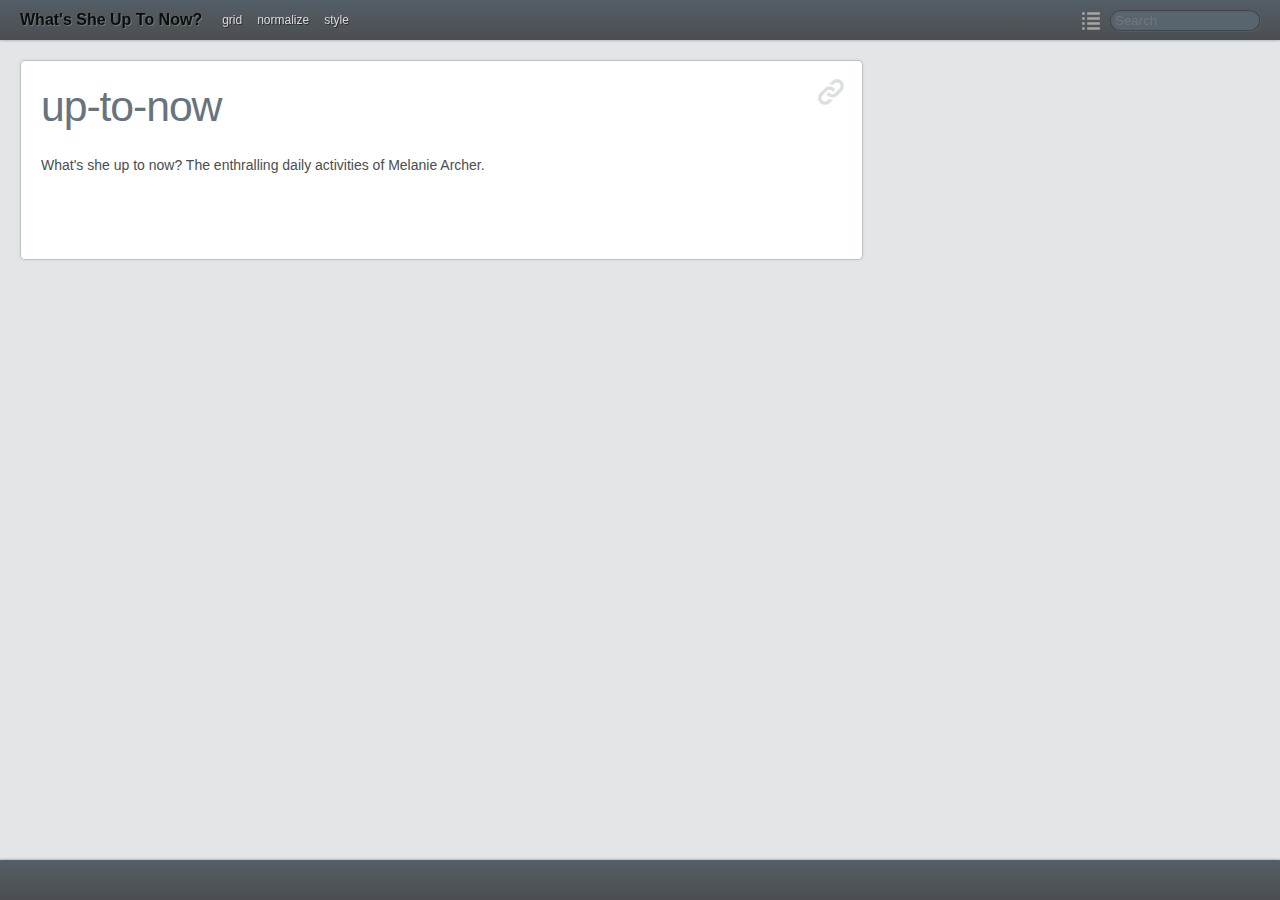
==== commit ced19c90: "Minor cleanup" ====
--- a/docs/index.html
+++ b/docs/index.html
@@ -1,5 +1,4 @@
-<!DOCTYPE html><html><head><title>up-to-now
-</title><meta charset="utf-8"><style>*{-moz-box-sizing:border-box;box-sizing:border-box;margin:0;padding:0;border:0}body{padding:60px 0 40px;background-color:hsl(207,10%,90%);color:hsl(207,5%,30%)}.container{max-width:1300px;margin:0 auto;padding:0 20px}.section{position:relative;margin-bottom:20px}.docs{position:relative;z-index:2;width:68%;min-height:200px;background-color:hsl(207,0%,100%);background-clip:padding-box;border:1px solid hsla(207,5%,5%,.1);border-radius:5px;box-shadow:0 0 3px hsla(207,5%,5%,.1)}.code{position:absolute;top:5px;bottom:5px;right:0;z-index:1;width:33%;padding:10px 10px 10px 20px;border-radius:0 5px 5px 0;border:1px solid hsla(207,20%,10%,.1);background-color:hsla(207,20%,95%,.9);background-clip:padding-box;opacity:.5;-webkit-transition:opacity .4s;-moz-transition:opacity .4s;-o-transition:opacity .4s;transition:opacity .4s}.code:hover{opacity:1}.preview{background:hsl(207,0%,100%);border-top:1px solid hsl(207,30%,95%);position:relative;z-index:1}.preview-code+.preview{margin-top:0;border-top:0}.preview iframe{display:block;width:100%;height:100%;overflow:hidden}.preview-code{position:relative;z-index:2;display:block;width:100%;color:hsl(207,9%,37%);max-height:200px;padding:10px 20px;overflow-y:auto;background:hsl(207,30%,95%);border:1px solid hsl(207,30%,85%);border-left:0;border-right;box-shadow:inset 0 1px 2px hsla(207,30%,10%,.1);line-height:1.1!important;resize:none}.preview-code:focus{outline:0;background:hsl(207,30%,97%);box-shadow:inset 0 1px 2px hsla(207,30%,10%,.1),0 0 5px hsla(207,75%,75%,.9)}.preview-code:last-child{border-bottom:0;border-radius:0 0 5px 5px}.resizeable{padding:15px;overflow:auto;background:hsl(207,0%,100%);box-shadow:0 0 2px hsla(207,10%,20%,.2);resize:both}.preview-code,pre{white-space:pre-wrap;word-wrap:break-word;overflow-y:auto}.code pre{height:100%;margin-top:0}.bar{position:fixed;left:0;right:0;z-index:1010;min-height:40px;line-height:40px;background-image:-webkit-linear-gradient(hsla(207,10%,35%,.97),hsla(207,5%,25%,.92));background-image:-moz-linear-gradient(hsla(207,10%,35%,.97),hsla(207,5%,25%,.92));background-image:-o-linear-gradient(hsla(207,10%,35%,.97),hsla(207,5%,25%,.92));background-image:linear-gradient(hsla(207,10%,35%,.97),hsla(207,5%,25%,.92))}.bar.top{top:0;box-shadow:0 1px 2px hsla(207,5%,0%,.2)}.bar.bottom{bottom:0;box-shadow:0 -1px 2px hsla(207,5%,0%,.2)}.bar ul{margin:0!important}.bar li{display:block;list-style:none}.bar .icon path{fill:hsla(27,10%,75%,.75)}.docs .icon path{fill:hsla(207,10%,75%,.5)}.docs .permalink:hover .icon path{fill:hsl(207,10%,75%)}.bar button{color:hsla(27,10%,75%,.75)}.bar button:hover .icon path,.bar button.is-active .icon path{fill:hsl(27,10%,85%)}.bar button:hover,.bar button.is-active{color:hsl(27,10%,85%)}.bar .icon{vertical-align:middle;display:inline-block}.bar,.bar a,.bar a:visited{color:hsl(27,10%,85%);text-shadow:1px 1px 0 hsla(27,5%,0%,.5)}.bar a:hover,.bar a.is-active{color:hsl(27,10%,95%);text-shadow:1px 1px 0 hsla(27,5%,0%,1);text-decoration:none}.brand{float:left;margin-right:20px;font-weight:700;font-size:16px;text-decoration:none}.brand,a.brand,a.brand:visited{color:hsl(27,5%,5%);text-shadow:1px 1px 0 hsla(27,5%,100%,.2)}.brand:hover,a.brand:hover{color:hsl(27,5%,0%);text-shadow:1px 1px 0 hsla(27,5%,100%,.3);text-decoration:none}.menu{font-size:12px}.menu>li{float:left;position:relative}.menu a{display:block;margin-right:15px}.dropdown-toggle{position:relative;padding-right:15px}.dropdown-toggle:after{display:block;position:absolute;right:0;top:18px;content:'';border:4px solid;border-left-color:transparent;border-right-color:transparent;border-bottom-color:transparent}.nav-results,.dropdown{position:absolute;z-index:1020;top:32px;left:-16px;width:175px;max-height:500px;padding:10px 0;overflow-y:auto;word-wrap:break-word;font-size:11px;line-height:20px;background-color:hsla(207,10%,25%,.97);border:1px solid hsla(207,5%,70%,.3);border-radius:3px;box-shadow:0 0 3px hsla(207,5%,0%,.2)}.toc-list{width:200px}.nav-results{right:0;width:200px;left:auto;padding:5px 0}.nav-results-filename{display:block;font-size:10px;opacity:.75}.nav-results a{display:block;line-height:15px;padding:5px 10px}.nav-results li:not([hidden])~li a{border-top:1px solid hsla(27,10%,90%,.1)}.dropdown a{padding:0 15px}.dropdown li:hover{background-color:hsl(207,10%,22%)}.nav{float:right;position:relative}.nav input[type="search"]{padding:2px 4px;color:#fff;width:150px;border:1px solid hsla(207,5%,0%,.3);background:hsla(207,12%,40%,.9);box-shadow:inset 1px 1px 3px hsla(207,5%,0%,.05),1px 1px 0 hsla(207,5%,100%,.05);border-radius:10px;-webkit-appearance:textfield}.nav input[type="search"]:focus{outline:0;background:hsla(207,7%,45%,.9)}.settings{text-align:center}.bar button{display:inline-block;vertical-align:middle;padding:0 5px;margin:0 3px;background:transparent}.bar button:first-child{margin-left:0}.settings .auto{line-height:32px;font-size:11px;font-weight:700;letter-spacing:-1px;text-shadow:none;text-transform:uppercase}body{font-family:sans-serif;font-size:14px;line-height:1.618}.docs pre,p,ol,ul,dl,figure,blockquote,table{margin-left:20px;margin-right:20px}.preview,.docs pre,p,ol,ul,dl,figure,blockquote,table{margin-top:10px}ul ul,ol ol,ul ol,ol ul,blockquote p:last-child{margin-top:0}ul,ol{padding-left:1.5em}p:last-child,ol:last-child,ul:last-child,dl:last-child{margin-bottom:20px}hr,h1,h2,h3,h4,h5,h6{margin:1em 20px .5em}h1:first-of-type{margin-top:20px}h1,h2,h3,h4,h5,h6{line-height:1.2;color:hsl(207,10%,50%)}h1 a,h1 a:hover,h1 a:visited{color:inherit;text-decoration:inherit}h1{font-size:3.052em;font-weight:400;color:hsl(207,10%,45%)}h2{font-size:1.953em}h3{font-size:1.536em}h1,h2,h3{letter-spacing:-.025em}h4{font-size:1.25em}h5{font-size:1em;text-transform:uppercase}h6{font-size:1em}.permalink{position:absolute;top:15px;right:15px}a{color:hsl(207,90%,50%);text-decoration:none}a:hover{color:hsl(207,95%,40%);text-decoration:underline}a:visited{color:hsl(207,100%,35%)}.preview-code,pre,code,var{font-style:normal;font-family:"Ubuntu Mono","Andale Mono","DejaVu Sans Mono","Monaco","Bitstream Vera Sans Mono","Consolas","Lucida Console",monospace;font-size:12px}.docs pre,code,var{padding:.1em 3px;background:hsla(207,5%,0%,.025);border:1px solid hsla(207,5%,0%,.05);border-radius:3px}.code pre{line-height:1.1!important}pre code{padding:0;background:transparent;border:0}.cf:before,.cf:after{content:'';display:table}.cf:after{clear:both}[unselectable="on"]{-webkit-user-select:none;-moz-user-select:none;-ms-user-select:none;user-select:none}[hidden]{display:none!important}small{font-size:85%;opacity:.9}</style></head><body><nav class="bar top cf"><div class="container"><a href="index.html" class="brand">up-to-now</a><ul class="menu"><li><a href="css-grid.html">grid</a></li><li><a href="css-normalize.html">normalize</a></li><li><a href="css-style.html">style</a></li><li><a href="css-variables.html">variables</a></li><li><a href="scss-style.html">style</a></li><li><a href="scss-variables.html">variables</a></li></ul><div class="nav"><button title="Table of Contents" data-toggle="nav-toc"><svg viewBox="0 0 512 512" height="22" width="22" class="icon"><path d="M108.9,403.1V462H50v-58.9H108.9z M108.9,285.4H50v58.9h58.9V285.4zM108.9,50H50v58.9h58.9V50z M108.9,167.7H50v58.9h58.9V167.7z M167.7,344.3H462v-58.9H167.7V344.3zM167.7,50v58.9H462V50H167.7z M167.7,462H462v-58.9H167.7V462z M167.7,226.6H462v-58.9H167.7V226.6z"></path></svg></button><input type="search" placeholder="Search" class="search"></div></div></nav><section class="container"><article id="uptonow" class="section"><div class="docs"><a href="#uptonow" class="permalink"><svg viewBox="0 0 512 512" height="32" width="32" class="icon"><path d="M156.2,199.7c7.5-7.5,15.9-13.8,24.8-18.7c49.6-27.3,113.1-12.8,145,35.5l-38.5,38.5c-11.1-25.2-38.5-39.6-65.8-33.5c-10.3,2.3-20.1,7.4-28,15.4l-73.9,73.9c-22.4,22.4-22.4,58.9,0,81.4c22.4,22.4,58.9,22.4,81.4,0l22.8-22.8c20.7,8.2,42.9,11.5,64.9,9.9l-50.3,50.3c-43.1,43.1-113,43.1-156.1,0c-43.1-43.1-43.1-113-0-156.1L156.2,199.7z M273.6,82.3l-50.3,50.3c21.9-1.6,44.2,1.6,64.9,9.9l22.8-22.8c22.4-22.4,58.9-22.4,81.4,0c22.4,22.4,22.4,58.9,0,81.4l-73.9,73.9c-22.5,22.5-59.1,22.3-81.4,0c-5.2-5.2-9.7-11.7-12.5-18l-38.5,38.5c4,6.1,8.3,11.5,13.7,16.9c13.9,13.9,31.7,24.3,52.1,29.3c26.5,6.4,54.8,2.8,79.2-10.6c8.9-4.9,17.3-11.1,24.8-18.7l73.9-73.9c43.1-43.1,43.1-113,0-156.1C386.6,39.2,316.7,39.2,273.6,82.3z"></path></svg></a><h1 id="uptonow">up-to-now</h1>
-<p>What&#39;s she up to now? The enthralling daily activities of Melanie Archer.
-Responsive.</p>
-</div></article></section><div class="bar bottom"><div hidden class="settings container"><!-- Icons from http://iconmonstr.com--><button title="Desktop (1280)" data-width='1280'><svg viewBox="0 0 412 386" height="24" width="26" class="icon"><path d="m147.6,343.9c-4.5,15.9-26.2,37.6-42.1,42.1h201c-15.3,-4-38.1,-26.8-42.1,-42.1H147.6zM387,0.5H25c-13.8,0-25,11.2-25,25V294c0,13.8 11.2,25 25,25h362c13.8,0 25,-11.2 25,-25V25.5C412,11.7 400.8,0.5 387,0.5zM369.9,238.2H42.1L42.1,42.6 369.9,42.6V238.2z"></path></svg></button><button title="Laptop (1024)" data-width='1024'><svg viewBox="0 0 384 312" height="23" width="28" class="icon"><path d="m349.2,20.5c0,-11-9,-20-20,-20H53.6c-11,0-20,9-20,20v194H349.2v-194zm-27,167H60.6V27.5H322.2v160zm28,42H32.6L2.6,282.1c-3.5,6.2-3.5,13.8 0.1,19.9 3.6,6.2 10.2,9.9 17.3,9.9H363.1c7.1,0 13.7,-3.8 17.3,-10 3.6,-6.2 3.6,-13.8 0,-20l-30.2,-52.5zm-196.9,54 8,-23.5h60.5l8,23.5h-76.5z"></path></svg></button><button title="Tablet (768)" data-width='768'><svg viewBox="0 0 317 412" height="24" width="18" class="icon"><path d="M 316.5,380 V 32 c 0,-17.7 -14.3,-32 -32,-32 H 32 C 14.3,0 0,14.3 0,32 v 348 c 0,17.7 14.3,32 32,32 h 252.5 c 17.7,0 32,-14.3 32,-32 z M 40,367 V 45 H 276.5 V 367 H 40 z m 109.8,22.7 c 0,-4.7 3.8,-8.5 8.5,-8.5 4.7,0 8.5,3.8 8.5,8.5 0,4.7 -3.8,8.5 -8.5,8.5 -4.7,0 -8.5,-3.8 -8.5,-8.5 z"></path></svg></button><button title="Smart phone (320)" data-width='320'><svg viewBox="0 0 224 412" height="24" width="13" class="icon"><path d="M 190.7,0 H 33 C 14.8,0 0,14.8 0,33 v 346 c 0,18.2 14.8,33 33,33 h 157.7 c 18.2,0 33,-14.8 33,-33 V 33 c 0,-18.2 -14.8,-33 -33,-33 z M 94.3,30.2 h 37 c 2.2,0 4,1.8 4,4 0,2.2 -1.8,4 -4,4 h -37 c -2.2,0 -4,-1.8 -4,-4 0,-2.2 1.8,-4 4,-4 z m 18.5,362.8 c -8.8,0 -16,-7.2 -16,-16 0,-8.8 7.2,-16 16,-16 8.8,0 16,7.2 16,16 0,8.8 -7.2,16 -16,16 z M 198.6,343.8 H 25.1 V 68.2 h 173.5 v 275.5 z"></path></svg></button><button title="Feature phone (240)" data-width='240'><svg viewBox="0 0 201 412" height="24" width="12" class="icon"><path d="M 165.5,0.2 V 45 H 25 c -13.8,0 -25,11.2 -25,25 V 387 c 0,13.8 11.2,25 25,25 h 150.5 c 13.8,0 25,-11.2 25,-25 V 0.2 h -35 z M 65.2,366.5 H 34.2 v -24.5 h 31 v 24.5 z m 0,-44.3 H 34.2 v -24.5 h 31 v 24.5 z m 50.5,44.3 H 84.7 v -24.5 h 31 v 24.5 z m 0,-44.3 H 84.7 v -24.5 h 31 v 24.5 z m 50.5,44.3 h -31 v -24.5 h 31 v 24.5 z m 0,-44.3 h -31 v -24.5 h 31 v 24.5 z m 0,-59.3 h -132 V 95.4 h 132 V 262.9 z"></path></svg></button><button title="Auto (100%)" data-width="auto" class="auto is-active">Auto</button></div></div><script>(function(){var a=[{title:"grid",filename:"css/grid",url:"css-grid.html"},{title:"",filename:"css/grid",url:"css-grid.html#"},{title:"Columns : 12",filename:"css/grid",url:"css-grid.html#columns-12"},{title:"normalize",filename:"css/normalize",url:"css-normalize.html"},{title:"",filename:"css/normalize",url:"css-normalize.html#"},{title:"HTML5 display definitions",filename:"css/normalize",url:"css-normalize.html#html5-display-definitions"},{title:"Base",filename:"css/normalize",url:"css-normalize.html#base"},{title:"Links",filename:"css/normalize",url:"css-normalize.html#links"},{title:"Typography",filename:"css/normalize",url:"css-normalize.html#typography"},{title:"Lists",filename:"css/normalize",url:"css-normalize.html#lists"},{title:"Embedded content",filename:"css/normalize",url:"css-normalize.html#embedded-content"},{title:"Figures",filename:"css/normalize",url:"css-normalize.html#figures"},{title:"Forms",filename:"css/normalize",url:"css-normalize.html#forms"},{title:"Tables",filename:"css/normalize",url:"css-normalize.html#tables"},{title:"style",filename:"css/style",url:"css-style.html"},{title:"",filename:"css/style",url:"css-style.html#"},{title:"variables",filename:"css/variables",url:"css-variables.html"},{title:"",filename:"css/variables",url:"css-variables.html#"},{title:"style",filename:"scss/style",url:"scss-style.html"},{title:"",filename:"scss/style",url:"scss-style.html#"},{title:"variables",filename:"scss/variables",url:"scss-variables.html"},{title:"",filename:"scss/variables",url:"scss-variables.html#"}];(function(){"use strict";var b=function(a,b){return Array.prototype.indexOf.call(a,b)!==-1},c=function(a,b){return Array.prototype.filter.call(a,b)},d=function(a,b){return Array.prototype.forEach.call(a,b)},e=document.getElementsByTagName("body")[0];e.addEventListener("click",function(a){var b=a.target;b.tagName.toLowerCase()==="svg"&&(b=b.parentNode);var c=!1;b.dataset.toggle!=null&&(a.preventDefault(),b.classList.contains("is-active")||(c=!0)),d(e.querySelectorAll("[data-toggle]"),function(a){a.classList.remove("is-active"),document.getElementById(a.dataset.toggle).hidden=!0}),c&&(b.classList.add("is-active"),document.getElementById(b.dataset.toggle).hidden=!1)}),function(){var f=e.getElementsByClassName("nav")[0];if(!f)return;var g=document.createElement("ul");g.className="nav-results",g.id="nav-search",g.hidden=!0,d(a,function(a){var b,c,d;b=document.createElement("li"),b._title=a.title.toLowerCase(),b.hidden=!0,b.appendChild(c=document.createElement("a")),c.href=a.url,c.innerHTML=a.title,c.appendChild(d=document.createElement("span")),d.innerHTML=a.filename,d.className="nav-results-filename",g.appendChild(b)}),f.appendChild(g);var h=g.children,i=function(a){d(h,function(a){a.hidden=!0});var b=this.value.toLowerCase(),e=[];b!==""&&(e=c(h,function(a){return a._title.indexOf(b)!==-1})),e.length>0?(d(e,function(a){a.hidden=!1}),g.hidden=!1):g.hidden=!0},j=f.querySelector('input[type="search"]');j.addEventListener("keyup",i),j.addEventListener("focus",i),e.addEventListener("click",function(a){if(a.target.classList&&a.target.classList.contains("search"))return;g.hidden=!0}),g.addEventListener("click",function(a){j.value=""});var k=document.createElement("ul");k.id="nav-toc",k.hidden=!0,k.className="nav-results toc-list",c(e.getElementsByTagName("*"),function(a){return b(["h1","h2","h3"],a.tagName.toLowerCase())}).map(function(a){var b=document.createElement("li"),c=document.createElement("a"),d=a.tagName.toLowerCase()[1];c.classList.add("level-"+d),b.appendChild(c),c.href="#"+a.id,c.innerHTML=a.innerHTML,k.appendChild(b)}),f.appendChild(k)}()})(),function(){"use strict";if(location.hash==="#__preview__"||location.protocol==="data:")return;var a=function(a,b){return Array.prototype.forEach.call(a,b)},b=function(a,b){var e=Array.prototype.slice.call(arguments,2);return d(a,function(a){return(c(b)?b||a:a[b]).apply(a,e)})},c=function(a){return Object.prototype.toString.call(a)==="[object Function]"},d=function(a,b){return Array.prototype.map.call(a,b)},e=function(a,b){return d(a,function(a){return a[b]})},f=function(a){var b={},c=a.split(";");for(var d=0;c.length>d;d++){var e=c[d].trim().split("=");b[e[0]]=e[1]}return b},g=function(a,c){return b(e(a,"classList"),"remove",c)},h=function(a,b){a.contentDocument.defaultView.postMessage(b,"*")},i=document.getElementsByTagName("head")[0],j=document.getElementsByTagName("body")[0],k=e(i.querySelectorAll('style[type="text/preview"]'),"innerHTML").join(""),l=e(i.querySelectorAll('script[type="text/preview"]'),"innerHTML").join(""),m=location.href.split("#")[0]+"#__preview__",n=document.createElement("iframe");n.src="data:text/html,",j.appendChild(n),n.addEventListener("load",function(){var b={sameOriginDataUri:!1};this.contentDocument&&(b.sameOriginDataUri=!0),this.parentNode.removeChild(this),a(j.getElementsByTagName("textarea"),function(a,c){o(a,b,c),q(),p(a)})});var o=function(a,b,c){var d,e,f;d=document.createElement("div"),d.appendChild(e=document.createElement("div")),d.className="preview",e.appendChild(f=document.createElement("iframe")),e.className="resizeable",f.setAttribute("scrolling","no"),f.name="iframe"+c++,f.addEventListener("load",function(){var c,d,e,f,g,i,j;j=this.contentDocument;if(!b.sameOriginDataUri&&this.src!==m)return;this.src===m&&(c=j.createElement("html"),c.appendChild(j.createElement("head")),c.appendChild(d=j.createElement("body")),d.innerHTML=a.textContent,j.replaceChild(c,j.documentElement)),g=j.createElement("head"),g.appendChild(f=j.createElement("style")),g.appendChild(e=j.createElement("script")),e.textContent=l,f.textContent=k,i=j.getElementsByTagName("head")[0],i.parentNode.replaceChild(g,i),h(this,"getHeight")});var g;b.sameOriginDataUri?g="data:text/html;charset=utf-8,"+encodeURIComponent("<!doctype html><html><head></head></body>"+a.textContent):g=m,f.setAttribute("src",g);var i=function(){f.contentDocument.body.innerHTML=this.value,h(f,"getHeight")};a.addEventListener("keypress",i),a.addEventListener("keyup",i),a.parentNode.insertBefore(d,a)},p=function(a){var b=document.createElement("div");b.className="preview-code",b.style.position="absolute",b.style.left="-9999px",j.appendChild(b);var c=parseInt(window.getComputedStyle(a).getPropertyValue("max-height"),10),d=function(a){b.textContent=this.value+"\n";var d=b.offsetHeight+2;d>=c?this.style.overflow="auto":this.style.overflow="hidden",this.style.height=b.offsetHeight+2+"px"};a.addEventListener("keypress",d),a.addEventListener("keyup",d),d.call(a)},q=function(){var b=j.getElementsByClassName("settings")[0],c=j.getElementsByClassName("resizeable"),d=30,e=function(b){document.cookie="preview-width="+b,a(c,function(a){b==="auto"&&(b=a.parentNode.offsetWidth),a.style.width=b+"px",h(a.getElementsByTagName("iframe")[0],"getHeight")})},i=f(document.cookie)["preview-width"];if(i){e(i),g(b.getElementsByClassName("is-active"),"is-active");var k=b.querySelector('button[data-width="'+i+'"]');k&&k.classList.add("is-active")}window.addEventListener("message",function(a){if(a.data==null||!a.source)return;var b=a.data,c=document.getElementsByName(a.source.name)[0];b.height!=null&&c&&(c.parentNode.style.height=b.height+d+"px")},!1),b&&c.length>0&&(b.hidden=!1,b.addEventListener("click",function(a){var c=a.target.tagName.toLowerCase(),d;if(c==="button")d=a.target;else{if(c!=="svg")return;d=a.target.parentNode}a.preventDefault(),g(b.getElementsByClassName("is-active"),"is-active"),d.classList.add("is-active");var f=d.dataset.width;e(f)}))}}()})()</script></body></html><!-- Generated with StyleDocco (http://jacobrask.github.com/styledocco). -->
+<!DOCTYPE html><html><head><title>What's She Up To Now?
+</title><meta charset="utf-8"><style>*{-moz-box-sizing:border-box;box-sizing:border-box;margin:0;padding:0;border:0}body{padding:60px 0 40px;background-color:hsl(207,10%,90%);color:hsl(207,5%,30%)}.container{max-width:1300px;margin:0 auto;padding:0 20px}.section{position:relative;margin-bottom:20px}.docs{position:relative;z-index:2;width:68%;min-height:200px;background-color:hsl(207,0%,100%);background-clip:padding-box;border:1px solid hsla(207,5%,5%,.1);border-radius:5px;box-shadow:0 0 3px hsla(207,5%,5%,.1)}.code{position:absolute;top:5px;bottom:5px;right:0;z-index:1;width:33%;padding:10px 10px 10px 20px;border-radius:0 5px 5px 0;border:1px solid hsla(207,20%,10%,.1);background-color:hsla(207,20%,95%,.9);background-clip:padding-box;opacity:.5;-webkit-transition:opacity .4s;-moz-transition:opacity .4s;-o-transition:opacity .4s;transition:opacity .4s}.code:hover{opacity:1}.preview{background:hsl(207,0%,100%);border-top:1px solid hsl(207,30%,95%);position:relative;z-index:1}.preview-code+.preview{margin-top:0;border-top:0}.preview iframe{display:block;width:100%;height:100%;overflow:hidden}.preview-code{position:relative;z-index:2;display:block;width:100%;color:hsl(207,9%,37%);max-height:200px;padding:10px 20px;overflow-y:auto;background:hsl(207,30%,95%);border:1px solid hsl(207,30%,85%);border-left:0;border-right;box-shadow:inset 0 1px 2px hsla(207,30%,10%,.1);line-height:1.1!important;resize:none}.preview-code:focus{outline:0;background:hsl(207,30%,97%);box-shadow:inset 0 1px 2px hsla(207,30%,10%,.1),0 0 5px hsla(207,75%,75%,.9)}.preview-code:last-child{border-bottom:0;border-radius:0 0 5px 5px}.resizeable{padding:15px;overflow:auto;background:hsl(207,0%,100%);box-shadow:0 0 2px hsla(207,10%,20%,.2);resize:both}.preview-code,pre{white-space:pre-wrap;word-wrap:break-word;overflow-y:auto}.code pre{height:100%;margin-top:0}.bar{position:fixed;left:0;right:0;z-index:1010;min-height:40px;line-height:40px;background-image:-webkit-linear-gradient(hsla(207,10%,35%,.97),hsla(207,5%,25%,.92));background-image:-moz-linear-gradient(hsla(207,10%,35%,.97),hsla(207,5%,25%,.92));background-image:-o-linear-gradient(hsla(207,10%,35%,.97),hsla(207,5%,25%,.92));background-image:linear-gradient(hsla(207,10%,35%,.97),hsla(207,5%,25%,.92))}.bar.top{top:0;box-shadow:0 1px 2px hsla(207,5%,0%,.2)}.bar.bottom{bottom:0;box-shadow:0 -1px 2px hsla(207,5%,0%,.2)}.bar ul{margin:0!important}.bar li{display:block;list-style:none}.bar .icon path{fill:hsla(27,10%,75%,.75)}.docs .icon path{fill:hsla(207,10%,75%,.5)}.docs .permalink:hover .icon path{fill:hsl(207,10%,75%)}.bar button{color:hsla(27,10%,75%,.75)}.bar button:hover .icon path,.bar button.is-active .icon path{fill:hsl(27,10%,85%)}.bar button:hover,.bar button.is-active{color:hsl(27,10%,85%)}.bar .icon{vertical-align:middle;display:inline-block}.bar,.bar a,.bar a:visited{color:hsl(27,10%,85%);text-shadow:1px 1px 0 hsla(27,5%,0%,.5)}.bar a:hover,.bar a.is-active{color:hsl(27,10%,95%);text-shadow:1px 1px 0 hsla(27,5%,0%,1);text-decoration:none}.brand{float:left;margin-right:20px;font-weight:700;font-size:16px;text-decoration:none}.brand,a.brand,a.brand:visited{color:hsl(27,5%,5%);text-shadow:1px 1px 0 hsla(27,5%,100%,.2)}.brand:hover,a.brand:hover{color:hsl(27,5%,0%);text-shadow:1px 1px 0 hsla(27,5%,100%,.3);text-decoration:none}.menu{font-size:12px}.menu>li{float:left;position:relative}.menu a{display:block;margin-right:15px}.dropdown-toggle{position:relative;padding-right:15px}.dropdown-toggle:after{display:block;position:absolute;right:0;top:18px;content:'';border:4px solid;border-left-color:transparent;border-right-color:transparent;border-bottom-color:transparent}.nav-results,.dropdown{position:absolute;z-index:1020;top:32px;left:-16px;width:175px;max-height:500px;padding:10px 0;overflow-y:auto;word-wrap:break-word;font-size:11px;line-height:20px;background-color:hsla(207,10%,25%,.97);border:1px solid hsla(207,5%,70%,.3);border-radius:3px;box-shadow:0 0 3px hsla(207,5%,0%,.2)}.toc-list{width:200px}.nav-results{right:0;width:200px;left:auto;padding:5px 0}.nav-results-filename{display:block;font-size:10px;opacity:.75}.nav-results a{display:block;line-height:15px;padding:5px 10px}.nav-results li:not([hidden])~li a{border-top:1px solid hsla(27,10%,90%,.1)}.dropdown a{padding:0 15px}.dropdown li:hover{background-color:hsl(207,10%,22%)}.nav{float:right;position:relative}.nav input[type="search"]{padding:2px 4px;color:#fff;width:150px;border:1px solid hsla(207,5%,0%,.3);background:hsla(207,12%,40%,.9);box-shadow:inset 1px 1px 3px hsla(207,5%,0%,.05),1px 1px 0 hsla(207,5%,100%,.05);border-radius:10px;-webkit-appearance:textfield}.nav input[type="search"]:focus{outline:0;background:hsla(207,7%,45%,.9)}.settings{text-align:center}.bar button{display:inline-block;vertical-align:middle;padding:0 5px;margin:0 3px;background:transparent}.bar button:first-child{margin-left:0}.settings .auto{line-height:32px;font-size:11px;font-weight:700;letter-spacing:-1px;text-shadow:none;text-transform:uppercase}body{font-family:sans-serif;font-size:14px;line-height:1.618}.docs pre,p,ol,ul,dl,figure,blockquote,table{margin-left:20px;margin-right:20px}.preview,.docs pre,p,ol,ul,dl,figure,blockquote,table{margin-top:10px}ul ul,ol ol,ul ol,ol ul,blockquote p:last-child{margin-top:0}ul,ol{padding-left:1.5em}p:last-child,ol:last-child,ul:last-child,dl:last-child{margin-bottom:20px}hr,h1,h2,h3,h4,h5,h6{margin:1em 20px .5em}h1:first-of-type{margin-top:20px}h1,h2,h3,h4,h5,h6{line-height:1.2;color:hsl(207,10%,50%)}h1 a,h1 a:hover,h1 a:visited{color:inherit;text-decoration:inherit}h1{font-size:3.052em;font-weight:400;color:hsl(207,10%,45%)}h2{font-size:1.953em}h3{font-size:1.536em}h1,h2,h3{letter-spacing:-.025em}h4{font-size:1.25em}h5{font-size:1em;text-transform:uppercase}h6{font-size:1em}.permalink{position:absolute;top:15px;right:15px}a{color:hsl(207,90%,50%);text-decoration:none}a:hover{color:hsl(207,95%,40%);text-decoration:underline}a:visited{color:hsl(207,100%,35%)}.preview-code,pre,code,var{font-style:normal;font-family:"Ubuntu Mono","Andale Mono","DejaVu Sans Mono","Monaco","Bitstream Vera Sans Mono","Consolas","Lucida Console",monospace;font-size:12px}.docs pre,code,var{padding:.1em 3px;background:hsla(207,5%,0%,.025);border:1px solid hsla(207,5%,0%,.05);border-radius:3px}.code pre{line-height:1.1!important}pre code{padding:0;background:transparent;border:0}.cf:before,.cf:after{content:'';display:table}.cf:after{clear:both}[unselectable="on"]{-webkit-user-select:none;-moz-user-select:none;-ms-user-select:none;user-select:none}[hidden]{display:none!important}small{font-size:85%;opacity:.9}</style></head><body><nav class="bar top cf"><div class="container"><a href="index.html" class="brand">What's She Up To Now?</a><ul class="menu"><li><a href="grid.html">grid</a></li><li><a href="normalize.html">normalize</a></li><li><a href="style.html">style</a></li></ul><div class="nav"><button title="Table of Contents" data-toggle="nav-toc"><svg viewBox="0 0 512 512" height="22" width="22" class="icon"><path d="M108.9,403.1V462H50v-58.9H108.9z M108.9,285.4H50v58.9h58.9V285.4zM108.9,50H50v58.9h58.9V50z M108.9,167.7H50v58.9h58.9V167.7z M167.7,344.3H462v-58.9H167.7V344.3zM167.7,50v58.9H462V50H167.7z M167.7,462H462v-58.9H167.7V462z M167.7,226.6H462v-58.9H167.7V226.6z"></path></svg></button><input type="search" placeholder="Search" class="search"></div></div></nav><section class="container"><article id="uptonow" class="section"><div class="docs"><a href="#uptonow" class="permalink"><svg viewBox="0 0 512 512" height="32" width="32" class="icon"><path d="M156.2,199.7c7.5-7.5,15.9-13.8,24.8-18.7c49.6-27.3,113.1-12.8,145,35.5l-38.5,38.5c-11.1-25.2-38.5-39.6-65.8-33.5c-10.3,2.3-20.1,7.4-28,15.4l-73.9,73.9c-22.4,22.4-22.4,58.9,0,81.4c22.4,22.4,58.9,22.4,81.4,0l22.8-22.8c20.7,8.2,42.9,11.5,64.9,9.9l-50.3,50.3c-43.1,43.1-113,43.1-156.1,0c-43.1-43.1-43.1-113-0-156.1L156.2,199.7z M273.6,82.3l-50.3,50.3c21.9-1.6,44.2,1.6,64.9,9.9l22.8-22.8c22.4-22.4,58.9-22.4,81.4,0c22.4,22.4,22.4,58.9,0,81.4l-73.9,73.9c-22.5,22.5-59.1,22.3-81.4,0c-5.2-5.2-9.7-11.7-12.5-18l-38.5,38.5c4,6.1,8.3,11.5,13.7,16.9c13.9,13.9,31.7,24.3,52.1,29.3c26.5,6.4,54.8,2.8,79.2-10.6c8.9-4.9,17.3-11.1,24.8-18.7l73.9-73.9c43.1-43.1,43.1-113,0-156.1C386.6,39.2,316.7,39.2,273.6,82.3z"></path></svg></a><h1 id="uptonow">up-to-now</h1>
+<p>What&#39;s she up to now? The enthralling daily activities of Melanie Archer.</p>
+</div></article></section><div class="bar bottom"><div hidden class="settings container"><!-- Icons from http://iconmonstr.com--><button title="Desktop (1280)" data-width='1280'><svg viewBox="0 0 412 386" height="24" width="26" class="icon"><path d="m147.6,343.9c-4.5,15.9-26.2,37.6-42.1,42.1h201c-15.3,-4-38.1,-26.8-42.1,-42.1H147.6zM387,0.5H25c-13.8,0-25,11.2-25,25V294c0,13.8 11.2,25 25,25h362c13.8,0 25,-11.2 25,-25V25.5C412,11.7 400.8,0.5 387,0.5zM369.9,238.2H42.1L42.1,42.6 369.9,42.6V238.2z"></path></svg></button><button title="Laptop (1024)" data-width='1024'><svg viewBox="0 0 384 312" height="23" width="28" class="icon"><path d="m349.2,20.5c0,-11-9,-20-20,-20H53.6c-11,0-20,9-20,20v194H349.2v-194zm-27,167H60.6V27.5H322.2v160zm28,42H32.6L2.6,282.1c-3.5,6.2-3.5,13.8 0.1,19.9 3.6,6.2 10.2,9.9 17.3,9.9H363.1c7.1,0 13.7,-3.8 17.3,-10 3.6,-6.2 3.6,-13.8 0,-20l-30.2,-52.5zm-196.9,54 8,-23.5h60.5l8,23.5h-76.5z"></path></svg></button><button title="Tablet (768)" data-width='768'><svg viewBox="0 0 317 412" height="24" width="18" class="icon"><path d="M 316.5,380 V 32 c 0,-17.7 -14.3,-32 -32,-32 H 32 C 14.3,0 0,14.3 0,32 v 348 c 0,17.7 14.3,32 32,32 h 252.5 c 17.7,0 32,-14.3 32,-32 z M 40,367 V 45 H 276.5 V 367 H 40 z m 109.8,22.7 c 0,-4.7 3.8,-8.5 8.5,-8.5 4.7,0 8.5,3.8 8.5,8.5 0,4.7 -3.8,8.5 -8.5,8.5 -4.7,0 -8.5,-3.8 -8.5,-8.5 z"></path></svg></button><button title="Smart phone (320)" data-width='320'><svg viewBox="0 0 224 412" height="24" width="13" class="icon"><path d="M 190.7,0 H 33 C 14.8,0 0,14.8 0,33 v 346 c 0,18.2 14.8,33 33,33 h 157.7 c 18.2,0 33,-14.8 33,-33 V 33 c 0,-18.2 -14.8,-33 -33,-33 z M 94.3,30.2 h 37 c 2.2,0 4,1.8 4,4 0,2.2 -1.8,4 -4,4 h -37 c -2.2,0 -4,-1.8 -4,-4 0,-2.2 1.8,-4 4,-4 z m 18.5,362.8 c -8.8,0 -16,-7.2 -16,-16 0,-8.8 7.2,-16 16,-16 8.8,0 16,7.2 16,16 0,8.8 -7.2,16 -16,16 z M 198.6,343.8 H 25.1 V 68.2 h 173.5 v 275.5 z"></path></svg></button><button title="Feature phone (240)" data-width='240'><svg viewBox="0 0 201 412" height="24" width="12" class="icon"><path d="M 165.5,0.2 V 45 H 25 c -13.8,0 -25,11.2 -25,25 V 387 c 0,13.8 11.2,25 25,25 h 150.5 c 13.8,0 25,-11.2 25,-25 V 0.2 h -35 z M 65.2,366.5 H 34.2 v -24.5 h 31 v 24.5 z m 0,-44.3 H 34.2 v -24.5 h 31 v 24.5 z m 50.5,44.3 H 84.7 v -24.5 h 31 v 24.5 z m 0,-44.3 H 84.7 v -24.5 h 31 v 24.5 z m 50.5,44.3 h -31 v -24.5 h 31 v 24.5 z m 0,-44.3 h -31 v -24.5 h 31 v 24.5 z m 0,-59.3 h -132 V 95.4 h 132 V 262.9 z"></path></svg></button><button title="Auto (100%)" data-width="auto" class="auto is-active">Auto</button></div></div><script>(function(){var a=[{title:"grid",filename:"grid",url:"grid.html"},{title:"",filename:"grid",url:"grid.html#"},{title:"Columns : 12",filename:"grid",url:"grid.html#columns-12"},{title:"normalize",filename:"normalize",url:"normalize.html"},{title:"",filename:"normalize",url:"normalize.html#"},{title:"HTML5 display definitions",filename:"normalize",url:"normalize.html#html5-display-definitions"},{title:"Base",filename:"normalize",url:"normalize.html#base"},{title:"Links",filename:"normalize",url:"normalize.html#links"},{title:"Typography",filename:"normalize",url:"normalize.html#typography"},{title:"Lists",filename:"normalize",url:"normalize.html#lists"},{title:"Embedded content",filename:"normalize",url:"normalize.html#embedded-content"},{title:"Figures",filename:"normalize",url:"normalize.html#figures"},{title:"Forms",filename:"normalize",url:"normalize.html#forms"},{title:"Tables",filename:"normalize",url:"normalize.html#tables"},{title:"style",filename:"style",url:"style.html"},{title:"",filename:"style",url:"style.html#"}];(function(){"use strict";var b=function(a,b){return Array.prototype.indexOf.call(a,b)!==-1},c=function(a,b){return Array.prototype.filter.call(a,b)},d=function(a,b){return Array.prototype.forEach.call(a,b)},e=document.getElementsByTagName("body")[0];e.addEventListener("click",function(a){var b=a.target;b.tagName.toLowerCase()==="svg"&&(b=b.parentNode);var c=!1;b.dataset.toggle!=null&&(a.preventDefault(),b.classList.contains("is-active")||(c=!0)),d(e.querySelectorAll("[data-toggle]"),function(a){a.classList.remove("is-active"),document.getElementById(a.dataset.toggle).hidden=!0}),c&&(b.classList.add("is-active"),document.getElementById(b.dataset.toggle).hidden=!1)}),function(){var f=e.getElementsByClassName("nav")[0];if(!f)return;var g=document.createElement("ul");g.className="nav-results",g.id="nav-search",g.hidden=!0,d(a,function(a){var b,c,d;b=document.createElement("li"),b._title=a.title.toLowerCase(),b.hidden=!0,b.appendChild(c=document.createElement("a")),c.href=a.url,c.innerHTML=a.title,c.appendChild(d=document.createElement("span")),d.innerHTML=a.filename,d.className="nav-results-filename",g.appendChild(b)}),f.appendChild(g);var h=g.children,i=function(a){d(h,function(a){a.hidden=!0});var b=this.value.toLowerCase(),e=[];b!==""&&(e=c(h,function(a){return a._title.indexOf(b)!==-1})),e.length>0?(d(e,function(a){a.hidden=!1}),g.hidden=!1):g.hidden=!0},j=f.querySelector('input[type="search"]');j.addEventListener("keyup",i),j.addEventListener("focus",i),e.addEventListener("click",function(a){if(a.target.classList&&a.target.classList.contains("search"))return;g.hidden=!0}),g.addEventListener("click",function(a){j.value=""});var k=document.createElement("ul");k.id="nav-toc",k.hidden=!0,k.className="nav-results toc-list",c(e.getElementsByTagName("*"),function(a){return b(["h1","h2","h3"],a.tagName.toLowerCase())}).map(function(a){var b=document.createElement("li"),c=document.createElement("a"),d=a.tagName.toLowerCase()[1];c.classList.add("level-"+d),b.appendChild(c),c.href="#"+a.id,c.innerHTML=a.innerHTML,k.appendChild(b)}),f.appendChild(k)}()})(),function(){"use strict";if(location.hash==="#__preview__"||location.protocol==="data:")return;var a=function(a,b){return Array.prototype.forEach.call(a,b)},b=function(a,b){var e=Array.prototype.slice.call(arguments,2);return d(a,function(a){return(c(b)?b||a:a[b]).apply(a,e)})},c=function(a){return Object.prototype.toString.call(a)==="[object Function]"},d=function(a,b){return Array.prototype.map.call(a,b)},e=function(a,b){return d(a,function(a){return a[b]})},f=function(a){var b={},c=a.split(";");for(var d=0;c.length>d;d++){var e=c[d].trim().split("=");b[e[0]]=e[1]}return b},g=function(a,c){return b(e(a,"classList"),"remove",c)},h=function(a,b){a.contentDocument.defaultView.postMessage(b,"*")},i=document.getElementsByTagName("head")[0],j=document.getElementsByTagName("body")[0],k=e(i.querySelectorAll('style[type="text/preview"]'),"innerHTML").join(""),l=e(i.querySelectorAll('script[type="text/preview"]'),"innerHTML").join(""),m=location.href.split("#")[0]+"#__preview__",n=document.createElement("iframe");n.src="data:text/html,",j.appendChild(n),n.addEventListener("load",function(){var b={sameOriginDataUri:!1};this.contentDocument&&(b.sameOriginDataUri=!0),this.parentNode.removeChild(this),a(j.getElementsByTagName("textarea"),function(a,c){o(a,b,c),q(),p(a)})});var o=function(a,b,c){var d,e,f;d=document.createElement("div"),d.appendChild(e=document.createElement("div")),d.className="preview",e.appendChild(f=document.createElement("iframe")),e.className="resizeable",f.setAttribute("scrolling","no"),f.name="iframe"+c++,f.addEventListener("load",function(){var c,d,e,f,g,i,j;j=this.contentDocument;if(!b.sameOriginDataUri&&this.src!==m)return;this.src===m&&(c=j.createElement("html"),c.appendChild(j.createElement("head")),c.appendChild(d=j.createElement("body")),d.innerHTML=a.textContent,j.replaceChild(c,j.documentElement)),g=j.createElement("head"),g.appendChild(f=j.createElement("style")),g.appendChild(e=j.createElement("script")),e.textContent=l,f.textContent=k,i=j.getElementsByTagName("head")[0],i.parentNode.replaceChild(g,i),h(this,"getHeight")});var g;b.sameOriginDataUri?g="data:text/html;charset=utf-8,"+encodeURIComponent("<!doctype html><html><head></head></body>"+a.textContent):g=m,f.setAttribute("src",g);var i=function(){f.contentDocument.body.innerHTML=this.value,h(f,"getHeight")};a.addEventListener("keypress",i),a.addEventListener("keyup",i),a.parentNode.insertBefore(d,a)},p=function(a){var b=document.createElement("div");b.className="preview-code",b.style.position="absolute",b.style.left="-9999px",j.appendChild(b);var c=parseInt(window.getComputedStyle(a).getPropertyValue("max-height"),10),d=function(a){b.textContent=this.value+"\n";var d=b.offsetHeight+2;d>=c?this.style.overflow="auto":this.style.overflow="hidden",this.style.height=b.offsetHeight+2+"px"};a.addEventListener("keypress",d),a.addEventListener("keyup",d),d.call(a)},q=function(){var b=j.getElementsByClassName("settings")[0],c=j.getElementsByClassName("resizeable"),d=30,e=function(b){document.cookie="preview-width="+b,a(c,function(a){b==="auto"&&(b=a.parentNode.offsetWidth),a.style.width=b+"px",h(a.getElementsByTagName("iframe")[0],"getHeight")})},i=f(document.cookie)["preview-width"];if(i){e(i),g(b.getElementsByClassName("is-active"),"is-active");var k=b.querySelector('button[data-width="'+i+'"]');k&&k.classList.add("is-active")}window.addEventListener("message",function(a){if(a.data==null||!a.source)return;var b=a.data,c=document.getElementsByName(a.source.name)[0];b.height!=null&&c&&(c.parentNode.style.height=b.height+d+"px")},!1),b&&c.length>0&&(b.hidden=!1,b.addEventListener("click",function(a){var c=a.target.tagName.toLowerCase(),d;if(c==="button")d=a.target;else{if(c!=="svg")return;d=a.target.parentNode}a.preventDefault(),g(b.getElementsByClassName("is-active"),"is-active"),d.classList.add("is-active");var f=d.dataset.width;e(f)}))}}()})()</script></body></html><!-- Generated with StyleDocco (http://jacobrask.github.com/styledocco). -->
